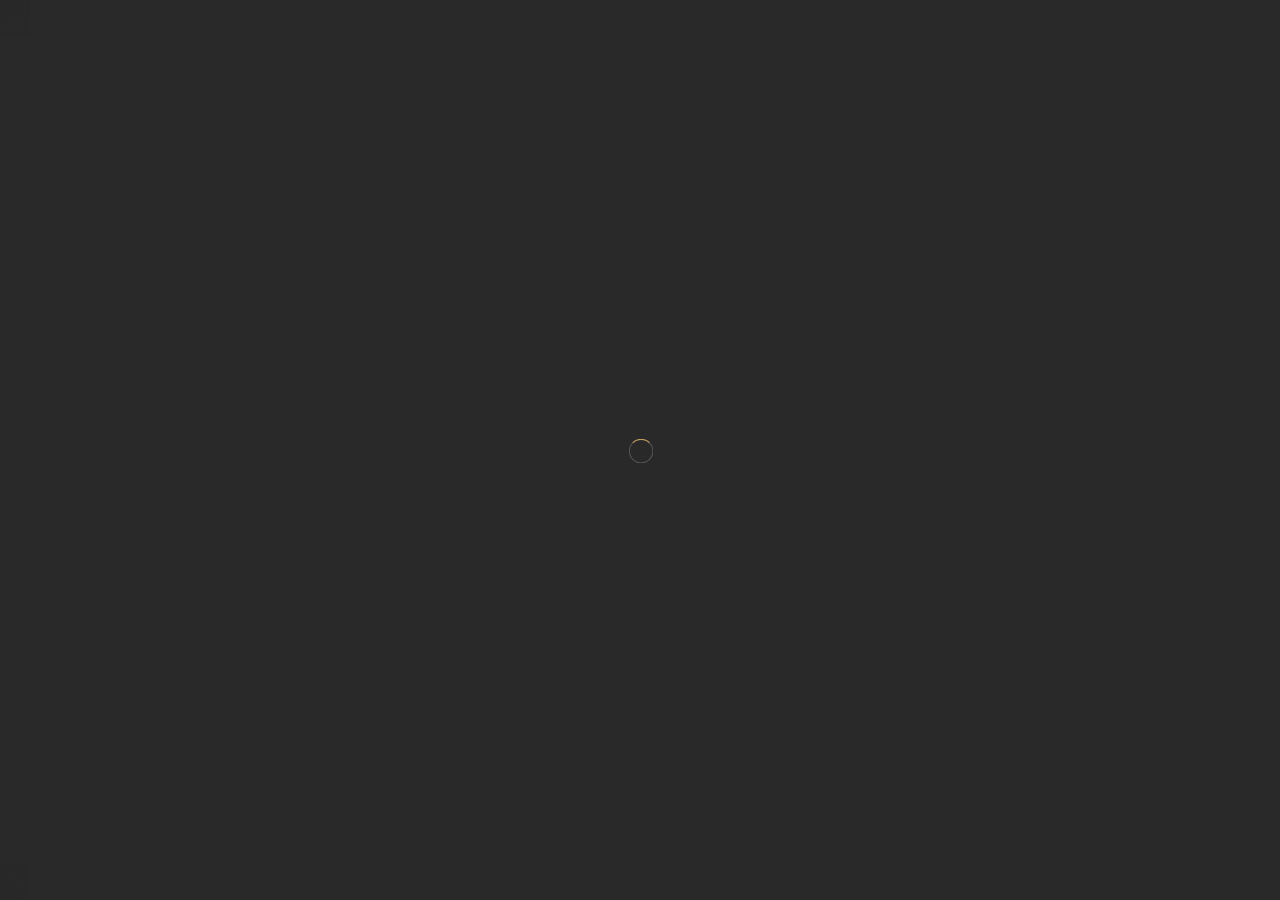
==== coming-soon.html @ 527a7233 "Add files via upload" ====
<!DOCTYPE HTML>
<html lang="en">
    <head>
        <!--=============== basic  ===============-->
        <meta charset="UTF-8">
        <title>Restabook -   Responsive Restaurant / Cafe / Pub Template</title>
        <meta name="viewport" content="width=device-width, initial-scale=1.0, minimum-scale=1.0, maximum-scale=1.0, user-scalable=no">
        <meta name="robots" content="index, follow"/>
        <meta name="keywords" content=""/>
        <meta name="description" content=""/>
        <!--=============== css  ===============-->	
        <link type="text/css" rel="stylesheet" href="css/reset.css">
        <link type="text/css" rel="stylesheet" href="css/plugins.css">
        <link type="text/css" rel="stylesheet" href="css/style.css">
        <link type="text/css" rel="stylesheet" href="css/cs-style.css">
        <link type="text/css" rel="stylesheet" href="css/color.css">
        <!--=============== favicons ===============-->
        <link rel="shortcut icon" href="images/favicon.ico">
    </head>
    <body>
        <!-- lodaer  -->
        <div class="loader-wrap">
            <div class="loader-item">
                <div class="cd-loader-layer" data-frame="25">
                    <div class="loader-layer"></div>
                </div>
                <span class="loader"></span>
            </div>
        </div>
        <!-- loader end  -->
        <!-- main start  -->
        <div id="main">
            <!-- cs-content-container -->
            <div class="cs-content-container">
                <a href="index.html" class="cs-logo"><img src="images/logo2.png" alt=""></a>
                <div class="cs-content-wrapper">
                    <h3>Under Construction</h3>
                    <h2>Our Website is Coming Soon</h2>
                    <div class="cs-subcribe-form subcribe-form fl-wrap">
                        <p>Sign up now to our newsletter and you will be one of the first know
                            when our   new website as ready
                        </p>
                        <form id="subscribe" class="fl-wrap">
                            <input class="enteremail" name="email" id="subscribe-email" placeholder="Your Email" spellcheck="false" type="text">
                            <button type="submit" id="subscribe-button" class="subscribe-button color-bg">Send </button>
                            <label for="subscribe-email" class="subscribe-message"></label>
                        </form>
                    </div>
                    <div class="clearfix"></div>
                    <div class="bold-separator"><span></span></div>
                    <div class="clearfix"></div>
                    <div class="cs-social">
                        <ul>
                            <li><a href="#" target="_blank"><i class="fab fa-facebook-f"></i></a></li>
                            <li><a href="#" target="_blank"><i class="fab fa-twitter"></i></a></li>
                            <li><a href="#" target="_blank"><i class="fab fa-instagram"></i></a></li>
                            <li><a href="#" target="_blank"><i class="fab fa-vk"></i></a></li>
                        </ul>
                    </div>
                </div>
                <div class="illustration_bg">
                    <div class="bg"  data-bg="images/bg/dec/cs-bg.png"></div>
                </div>
            </div>
            <!-- cs-content-container end-->
            <!-- cs-media -->
            <div class="cs-media">
                <!--hero_promo-wrap-->
                <div class="hero_promo-wrap">
                    <div class="hero_promo-button">
                        <a href="https://vimeo.com/10322316" class="image-popup"><i class="fas fa-play"></i></a>
                    </div>
                    <div class="hero_promo-title">
                        <h4>View Promo Video</h4>
                    </div>
                </div>
                <!--hero_promo-wrap end-->                
                <div class="cs-reserv_btn btn hero_btn show-rb">Table Reservation <i class="fal fa-long-arrow-right"></i></div>
                <!-- cs-media-container -->
                <div class="cs-media-container counter-widget fl-wrap" data-countDate="09/12/2023">
                    <!-- countdown -->
                    <div class="timer">
                        <div class="timer__block">
                            <span id="days">00</span>
                            <p>Days</p>
                        </div>
                        <div class="timer__block">
                            <span id="hours">00</span>
                            <p>Hours </p>
                        </div>
                        <div class="timer__block">
                            <span id="minutes">00</span>
                            <p>Minutes </p>
                        </div>
                        <div class="timer__block no-dec">
                            <span id="seconds">00</span>
                            <p>Seconds</p>
                        </div>
                    </div>
                    <!-- countdown end -->                    
                </div>
                <!--cs-media-container end -->
                <!-- cs-contacts --> 
                <div class="cs-contacts">
                    <ul>
                        <li><span>Call :</span><a href="#">+83463556677</a></li>
                        <li><span>Write  :</span><a href="#">polina.com496@gmail.com</a></li>
                        <li><span>Find us : </span><a href="#">RUSSIA</a></li>
                    </ul>
                </div>
                <!-- cs-contacts end --> 
                <!--multi-slideshow-wrap_1 -->
                <div class="multi-slideshow-wrap_fs">
                    <div class="full-height fl-wrap">
                        <!--ms-container-->
                        <div class="multi-slideshow_fs ms-container fl-wrap full-height">
                            <div class="swiper-container">
                                <div class="swiper-wrapper">
                                    <!--ms_item-->
                                    <div class="swiper-slide">
                                        <div class="ms-item_fs fl-wrap">
                                            <div class="bg" data-bg="images/bg/10.jpg"></div>
                                            <div class="overlay"></div>
                                        </div>
                                    </div>
                                    <!--ms_item end-->
                                    <!--ms_item-->
                                    <div class="swiper-slide ">
                                        <div class="ms-item_fs fl-wrap">
                                            <div class="bg" data-bg="images/bg/11.jpg"></div>
                                            <div class="overlay"></div>
                                        </div>
                                    </div>
                                    <!--ms_item end-->
                                    <!--ms_item-->
                                    <div class="swiper-slide">
                                        <div class="ms-item_fs fl-wrap">
                                            <div class="bg" data-bg="images/bg/17.jpg"></div>
                                            <div class="overlay"></div>
                                        </div>
                                    </div>
                                    <!--ms_item end-->                                                 
                                </div>
                            </div>
                        </div>
                        <!--ms-container end-->
                    </div>
                    <div class="hiddec-anim"></div>
                </div>
                <!--multi-slideshow-wrap_1 end-->                
            </div>
            <!-- cs-media end-->
            <!-- reservation-modal-wrap-->          
            <div class="reservation-modal-wrap">
                <div class="reserv-overlay crm">
                    <div class="cd-reserv-overlay-layer" data-frame="25">
                        <div class="reserv-overlay-layer"></div>
                    </div>
                </div>
                <div class="reservation-modal-container bot-element">
                    <div class="reservation-modal-item fl-wrap">
                        <div class="close-reservation-modal crm"><i class="fal fa-times"></i></div>
                        <div class="reservation-bg"></div>
                        <div class="section-title">
                            <h4>Don't forget to book a table</h4>
                            <h2>Table Reservations</h2>
                            <div class="dots-separator fl-wrap"><span></span></div>
                        </div>
                        <div class="reservation-wrap">
                            <div id="reserv-message"></div>
                            <form  class="custom-form" action="php/reservation.php" name="reservationform" id="reservationform">
                                <fieldset>
                                    <div class="row">
                                        <div class="col-sm-6">
                                            <input type="text" name="name" id="name" placeholder="Your Name *" value=""/>
                                        </div>
                                        <div class="col-sm-6">
                                            <input type="text"  name="email" id="email" placeholder="Email Address *" value=""/>
                                        </div>
                                        <div class="col-sm-6">
                                            <input type="text"  name="phone" id="phone" placeholder="Phone *" value=""/>
                                        </div>
                                        <div class="col-sm-6">
                                            <div class="fl-wrap">
                                                <select name="numperson" id="persons" data-placeholder="Persons" class="chosen-select no-search-select">
                                                    <option data-display="Persons">Any</option>
                                                    <option value="1">1 Person</option>
                                                    <option value="2">2 People</option>
                                                    <option value="3">3 People</option>
                                                    <option value="4">4 People</option>
                                                    <option value="5">5 People</option>
                                                    <option value="Banquet">Banquet</option>
                                                </select>
                                            </div>
                                        </div>
                                        <div class="clearfix"></div>
                                        <div class="col-sm-6">
                                            <div class="date-container2 fl-wrap">
                                                <input type="text" placeholder="Date" id="res_date"     name="resdate"   value=""/>
                                            </div>
                                        </div>
                                        <div class="col-sm-6">
                                            <div class="fl-wrap">
                                                <select name="restime" id="resrv-time" data-placeholder="Time" class="chosen-select no-search-select">
                                                    <option data-display="Time">Any</option>
                                                    <option value="10:00am">10:00 am</option>
                                                    <option value="11:00am">11:00 am</option>
                                                    <option value="12:00pm">12:00 pm</option>
                                                    <option value="1:00pm">1:00 pm</option>
                                                    <option value="2:00pm">2:00 pm</option>
                                                    <option value="3:00pm">3:00 pm</option>
                                                    <option value="4:00pm">4:00 pm</option>
                                                    <option value="5:00pm">5:00 pm</option>
                                                    <option value="6:00pm">6:00 pm</option>
                                                    <option value="7:00pm">7:00 pm</option>
                                                    <option value="8:00pm">8:00 pm</option>
                                                    <option value="9:00pm">9:00 pm</option>
                                                    <option value="10:00pm">10:00 pm</option>
                                                </select>
                                            </div>
                                        </div>
                                    </div>
                                    <textarea name="comments"  id="comments" cols="30" rows="3" placeholder="Your Message:"></textarea>
                                    <div class="clearfix"></div>
                                    <button class="btn color-bg" id="reservation-submit">Reserve Table  <i class="fal fa-long-arrow-right"></i></button>
                                </fieldset>
                            </form>
                        </div>
                        <!-- reservation-wrap end-->
                    </div>
                </div>
            </div>
            <!-- reservation-modal-wrap end-->   
            <!-- cursor-->
            <div class="element">
                <div class="element-item"></div>
            </div>
            <!-- cursor end-->                                                    
        </div>
        <!-- Main end -->
        <!--=============== scripts  ===============-->
        <script src="js/jquery.min.js"></script>
        <script src="js/plugins.js"></script>
        <script src="js/scripts.js"></script>
        <script src="js/cs-scripts.js"></script>
    </body>
</html>
---- css/style.css ----
@charset "utf-8";

/*======================================
 [ -Main Stylesheet-
  Theme: Restabook
  Version: 1.0
  Last change: 31/05/2020 ]
++ Fonts ++
++ loader ++
++ Typography ++
++ General ++
++ share ++
++ navigation ++
++ footer ++
++ button ++
++ hero ++
++ section ++
++ about ++
++ menu ++
++ team ++
++ testimonilas ++
++ forms ++
++ blog ++
++ responsive ++
/*-------------Fonts---------------------------------------*/
@import url('https://fonts.googleapis.com/css2?family=Playfair+Display:wght@400;500;700&family=Poppins:wght@200;300;400;500;600;700;800&display=swap');
/*-------------General Style---------------------------------------*/
html {
	overflow-x: hidden !important;
	height: 100%;
	overflow-y: auto;
 
}
body {
	margin: 0;
	padding: 0;
	font-weight: 400;
	font-size: 13px;
	height: 100%;
	text-align: center;
	background: #292929;
	color: #000;
	overflow-y: auto;
	font-family: 'Poppins', sans-serif;
 
}
@-o-viewport {
	width: device-width;
}
@-ms-viewport {
	width: device-width;
}
@viewport {
	width: device-width;
}
/* ---------Page preload--------------------------------------*/
.loader-wrap {
	position: fixed;
	top:0;
	bottom:0;
	left:0;
	right:0;
	overflow:hidden;
	z-index:100;
}
.loader {
	position: absolute;
	top:50%;
	left:50%;
	width:40px;
	height:40px;
	margin:-20px 0 0 -20px;
	z-index:20;
    transform: scale(1.0);
}
.loader:before{
	content:'';
	position:absolute;
	top:50%;
	left:50%;
	width:40px;
	height:40px;
	margin:-20px 0 0 -20px;
	border: 2px solid rgba(255, 255, 255, 0.2);
	border-top: 2px  solid;
	border-radius: 50%;
	animation: spin2 0.5s infinite linear;
	border-radius:100%;
	z-index:1;
}
@keyframes spin2 {
	from {
		transform: rotate(0deg);
	}
	to {
		transform: rotate(359deg);
	}
}
.cd-tabs-layer  , .cd-reserv-overlay-layer {
	position: absolute;
	top: 0;
	left: 0;
	z-index: 2;
	height: 100%;
	width: 100%;
	opacity: 0;
	visibility: hidden;
	overflow: hidden;
}
.cd-loader-layer {
	position: absolute;
	top: 0;
	left: 0;
	z-index: 2;
	height: 100%;
	width: 100%;
	opacity: 1;
	visibility: visible;
	overflow: hidden;
}
.cd-loader-layer .loader-layer , .cd-tabs-layer .tabs-layer , .cd-reserv-overlay-layer .reserv-overlay-layer {
	position: absolute;
	left: 50%;
	top: 50%;
	transform: translateY(-50%) translateX(-98%);
	height: 100%;
	width: 2500%;
	background: url(../images/ink2.png) no-repeat 0 0;
	background-size: 100% 100%;
}
.cd-tabs-layer.visible, .cd-loader-layer.visible , .cd-reserv-overlay-layer.visible {
	opacity: 1;
	visibility: visible;
}
.cd-tabs-layer.opening .tabs-layer , .cd-loader-layer.opening .loader-layer , .cd-reserv-overlay-layer.opening .reserv-overlay-layer  {
	animation: cd-sequence 0.8s steps(24);
	animation-fill-mode: forwards;
}
.cd-tabs-layer.closing .tabs-layer   , .cd-reserv-overlay-layer.closing .reserv-overlay-layer {
	animation: cd-sequence-reverse 0.8s steps(24);
	animation-fill-mode: forwards;
}
.cd-loader-layer.closing .loader-layer{
	animation: cd-sequence-reverse 0.8s steps(24);
	animation-fill-mode: forwards;
} 
@keyframes cd-sequence {
  0% {
    transform: translateY(-50%) translateX(-2%);
  }
  100% {
    transform: translateY(-50%) translateX(-98%);
  }
}
@keyframes cd-sequence-reverse {
  0% {
    transform: translateY(-50%) translateX(-98%);
  }
  100% {
    transform: translateY(-50%) translateX(-2%);
  }
}
/*--------------Typography--------------------------------------*/
p {
	font-size: 13px;
	line-height: 24px;
	padding-bottom: 10px;
	font-weight: 400;
	color: #5e646a;
}
blockquote {
	float: left;
	padding: 10px 20px;
	margin: 0 0 20px;
	font-size: 17.5px;
	border-left: 15px solid #eee;
	position: relative;
}
blockquote:before {
	font-family: Font Awesome\ 5 Pro;
	content: "\f10e";
	position: absolute;
	color: #ccc;
	bottom: 3px;
	font-size: 43px;
	right: 6px;
	opacity: 0.4
}
blockquote p {
	font-family: Georgia, "Times New Roman", Times, serif;
	font-style: italic;
	color: #666;
}
.bold-title {
	margin: 15px 0;
	font-size: 24px;
	text-align: left;
	font-weight: 600;
}
/*--------------General--------------------------------------*/
#main {
	height: 100%;
	width: 100%;
	position: absolute;
	top: 0;
	left: 0;
	z-index: 2;
	opacity:0;
}
.fl-wrap {
	float: left;
	width: 100%;
	position: relative;
}
.content {
	float: left;
	width: 100%;
	position: relative;
	z-index: 5;
}
.container {
	max-width: 1224px;
	width: 92%;
	margin: 0 auto;
	position: relative;
	z-index: 5;
}
#wrapper {
	position: absolute;
	top: 0;
	left: 0;
	right: 0;
	bottom: 0;
	z-index: 3;
}
.full-height {
	height:100%;
} 
.respimg {
	width: 100%;
	height: auto;
}
.bg {
	position: absolute;
	top: 0;
	left: 0;
	width: 100%;
	height: 100%;
	z-index: 1;
	background-size: cover;
	background-attachment: scroll;
	background-position: center;
	background-repeat: repeat;
	background-origin: content-box;
}
.par-elem {
	height:130%;
	top:-15%;
}
.overlay {
	position: absolute;
	top: 0;
	left: 0;
	width: 100%;
	height: 100%;
	background: #000;
	opacity: 0.4;
	z-index: 3;
}
.op7 {
	opacity:0.7;
}
/* ------header------------------------------------------------------------ */
.main-header {
	position:fixed;
	top:0;
	left:0;
	right:0;
	z-index:100;
	-webkit-transform: translate3d(0,0,0); 
}
.logo-holder {
	float:left;
	height:25px;
	position:relative;
	top:23px;
	left:25px;
}
.logo-holder img {
	width:auto;
	height:25px;
}
.header-inner {
	top:50px;
	transition: all .2s ease-in-out;
	z-index:2;
}
.header-top {
	position:absolute;
	top:14px;
	left:0;
	right:0;
	z-index:1;
}
.header-top_contacts {
	float:right;
}
.header-top_contacts a {
	float: left;
	color:#fff;
	font-family: 'Playfair Display', cursive;
	margin-left:20px;
	font-weight:600;
	transition: all .2s ease-in-out;
}
.header-top_contacts a:hover  span{
	color:#fff;
}
.header-top_contacts a span {
	padding-right:10px;
}
.header-container {
	background:#fff;
	height:70px;
	border:1px solid #eee;
	border-top:none;
}
.lang-wrap {
	float:left;
	color:#fff;
}
.lang-wrap a  , .lang-wrap span{
	font-family: 'Playfair Display', cursive;
	color:#fff;
	font-weight:600;
	margin-right:10px;
	font-size:13px;
}
.main-header.scroll-sticky .header-inner {
	top:0;
}
.show-cart , .show-share-btn  {
	float:right;
	font-size:22px;
	color:#666;
	cursor:pointer;
	position:relative;
	width:70px;
	height:70px;
	line-height:70px;
	margin-left:24px;
	border-left:1px solid #eee;
	text-align:center;
	box-sizing:border-box;
}
.show-share-btn {
	margin-left:0;
	font-size:18px;
} 
.header-tooltip {
	position:absolute;
	top:100%;
	right:0;
	width:140px;
	height:50px;
	line-height:50px;
	background:#fff;
	font-weight:600;
	transition: all .3s ease-in-out;
	font-family: 'Playfair Display', cursive;
	font-size:12px;
	opacity:0;
	visibility:hidden;
	border:1px solid #eee;
	border-top:none;
}
.htact:hover .header-tooltip {
	opacity:1;
	visibility:visible;
}
.show-cart_count {
	position:absolute;
	bottom:16px;
	width:16px;
	height:16px;
	line-height:16px;
	border-radius:100%;
	color:#fff;
	right:16px;
	z-index:10;
	font-size:10px;
}
.show-cart i , .show-cart_count  , .header-cart_wrap{
	transition: all .3s ease-in-out;
}
.show-cart:before {
    content: "";
    display: block;
    width: 1px;
    height: 16.8px;
    position: absolute;
    top: 50%;
    left: -20px;
	background:rgba(255,255,255,0.51);
    margin-top: -8.4px;
    transform: rotate(45deg);
} 
.show-reserv_button {
	float:right;
	position:relative;
	color: #666;
    font-size: 10px;
    font-weight: 700;
    text-transform: uppercase;
    letter-spacing: 2px;
	padding:0 20px;
	height:70px;
	line-height:70px;
	border-left:1px solid #eee;
	cursor:pointer;
	transition: all .2s ease-in-out;
}
.show-reserv_button span , .show-reserv_button i {
	position:relative;
	z-index:2;
}
.show-reserv_button i {
	display:none;
}
.show-reserv_button:before {
	content:'';
	position:absolute;
	bottom:0;
	left:0;
	right:-1px;
	z-index:1;
	height:0;
	transition: all .2s ease-in-out;
}
.show-reserv_button:hover:before {
	height:100%;
}
.show-reserv_button:hover {
	background:#fff;
	color:#fff;
}
.sc_btn.scwllink i:before  , .showshare.vis-shar i:before{
	font-family: Font Awesome\ 5 Pro;
	content: "\f00d";
}
.sc_btn.scwllink .show-cart_count{
	transform: scale(0);
} 
.header-cart_wrap {
	position:absolute;
	top:70px;
	right:-20px;
	padding:25px 20px 15px;
	width: 400px;
	background:#fff;
	opacity: 0;
    visibility: visible;
    display: none;
	border:1px solid #eee;
	border-top:none;
}
.vis-cart {
	opacity:1;
	visibility:visible;
	right:-1px;
}
.header-cart_title {
	font-family: 'Playfair Display', cursive;
	font-size:19px;
	font-weight:600;
	color:#292929;
	padding: 0 0 20px 0;
	text-align:left;
	margin-bottom:10px;
	border-bottom:1px solid #eee;
}
.header-cart_wrap_container {
	max-height:220px;
	float:left;
	width:100%;
	overflow:auto;
	padding-right:10px;
}
.header-cart_wrap_total {
	padding:18px 0;
	text-align:left;
	border-bottom:1px solid #eee;
	margin-top:10px;
}
.header-cart_wrap_total:before {
	content:'';
	position:absolute;
	top:0;
	left:0;
	right:0;
	height:1px;
	border-top:1px solid #eee;
	box-sizing:border-box;
}
.header-cart_wrap_total_item {
	color:#292929;
	font-size:16px;
    font-weight: 600;
	font-family: 'Playfair Display', cursive;
}
.header-cart_wrap_total_item span , .header-cart_title span {
	float: right; 
	font-family: 'Poppins', sans-serif;
}
.header-cart_title span {
	font-size:12px;
	font-weight:600;
	position:relative;
	top:6px;
	color:#555;
} 
.box-widget-content .widget-posts ol {
	counter-reset: my-awesome-counter;
	padding:0 10px 0 20px;
} 
.box-widget-content .widget-posts li {
	position:relative;
	counter-increment: my-awesome-counter;
	border-bottom:1px  dotted #ccc;
	padding: 10px 0;
}
.box-widget-content .widget-posts li:before {
	content: counter(my-awesome-counter);
	font-size: 12px;
	font-weight: 600;
	position: absolute;
	font-family: 'Playfair Display', cursive;
	left: -20px;
	top: 30px;
}
.box-widget-content .widget-posts li:last-child {
	margin-bottom:0;
	border-bottom:none;
}
.box-widget-content .widget-posts-img , .cart-details_header  .widget-posts-img  {
	float:left;
	width:30%;
}
.box-widget-content  .widget-posts-descr  {
	float:left;
	width:70%;
	padding:0 30px 0 20px;
	text-align:left;
	position:relative;
}
.box-widget-content  .widget-posts-descr a   {
	color:#111;
	font-weight:500;
	font-size:13px;
}
.widget-posts-descr_calc {
	width:100%;
	font-weight:400;
	color:#666;
	padding-top:6px;
	font-size:12px;
}
.widget-posts-descr_calc  span{
	padding:0 4px;
}
.clear-cart_button {
	cursor:pointer;
	border-radius:100%;
	text-align:center;
	position:absolute;
	right:6px;
	top:50%;
	margin-top:-10px;
}
.header-cart_wrap_footer {
	padding-top:15px;
}
.header-cart_wrap_footer:before {
    content: "";
    display: block;
    width: 1px;
    height: 16.8px;
    position: absolute;
    top: 34px;
    left:50%;
    background: #ccc;
    margin-top: -8.4px;
    -webkit-transform: rotate(45deg);
    transform: rotate(45deg);
}
.header-cart_wrap_footer a{
	width:45%;
	float:left;
	padding:12px 0;
	color:#fff;
	background:#292929;
  	font-family: 'Playfair Display', cursive;
	font-size:12px;
	font-weight:600;
}
.header-cart_wrap_footer a:last-child {
	float:right;
}
/*------ share------------------------------------------------*/
.share-wrapper {
	position:absolute;
	left:-1px;
	right:-1px;
	top:100%;
	margin-top:1px;
	background:#fff;
	padding:0 20px;
	background:#f9f9f9;
	overflow:hidden;
	height:0;
	line-height:110px;
}
.share-wrapper:before {
	content:'';
	position:absolute;
	top:1px;
	left:1px;
	bottom:1px;
	right:1px;
	border:1px solid #eee;
	z-index:1;
	border-top:none;
}
.share-container {
	z-index:2;
}
.share-container  a{
	display:inline-block;
	position:relative;
	opacity:0;
	top:-20px;
	margin:0 20px;
	font-size:14px;
	font-weight:600;
 	font-family: 'Playfair Display', cursive;
}
.share-container  a:hover {
	text-decoration:underline;
} 
.share-icon-digg:before {
    content: "igg";
}
.share-icon-email:before  {
    content: "email";
}
.share-icon-flickr:before  {
    content: "Flickr";
}
.share-icon-foursquare:before  {
    content: "foursquare";
}
.share-icon-rss:before {
    content: "rss";
}
.share-icon-facebook:before  {
    content: "Facebook";
}
.share-icon-twitter:before {
    content: "Twitter";
}
.share-icon-tumblr:before {
   content: "Tumblr";
}
.share-icon-linkedin:before {
   content: "Linkedin";
}
.share-icon-instagram:before {
    content: "Instagram";
}
.share-icon-pinterest:before {
    content: "Pinterest";
}
/*------ navigation  ------------------------------------------------*/
.nav-holder {
	float:right;
	position:relative;
	opacity:1;
	top:17px;
 
	visibility:visible;
	z-index:20;
}
.nav-holder nav {
	position:relative;
	float: right;
}
.nav-holder nav li{
	float:left;
	position:relative;
	margin-right:6px;
	height:50px;
}
.nav-holder nav li ul {
	margin: 30px 0 0 0;
	opacity: 0;
	visibility: hidden;
	position: absolute;
	min-width:150px;
	top: 52px;
	left: 0;
	z-index: 1;
	padding:10px 0;
	background:#fff;
	border:1px solid #eee;
	transition: all .2s ease-in-out;
}
.nav-holder nav li:hover > ul {
	opacity: 1;
	visibility: visible;
	margin: 0;
}
.nav-holder nav li ul li ul {
	top: -10px  ;
	left: 100%;
	margin-left:25px;
	margin-top:0;
	max-width:150px;
}
.nav-holder nav li ul li:hover  > ul  {
	opacity: 1;
	visibility: visible;
	margin-right:0px;
}
.nav-holder nav li ul li {
	width:100%;
	float:left;
	height:auto;
	position:relative;
}
.nav-holder nav li a {
	float: left;
	padding: 5px 11px;
    color: #222;
    font-size: 12px;
    font-weight: 600;
    text-transform: uppercase;
    line-height: 25px;
    transition: all 100ms linear;
	position:relative;
}
.nav-holder nav li a i {
	padding-left:6px;
    transition: all 200ms linear;
}
.nav-holder nav li a:hover i {
    transform: rotateX(180deg);
}
.nav-holder nav li ul a {
	float:left;
	width:100%;
	text-align:left;
	padding:5px 15px;
	font-size: 12px;
}
.dark-header .nav-holder nav li ul a{
	color:#000;
}
nav li ul a:before , nav li ul a:after {
	display:none;
}
/*------ footer - ------------------------------------------------*/
footer.fixed-footer {
	left:0;
	bottom:0;
	z-index:2;
	position:fixed;
	padding:70px 20px 0;
}
footer.fixed-footer:before {
	content:'';
	position:absolute;
	right:0;
	width:100%;
	height:80px;
	background:#222;
	bottom:0;
}
.height-emulator {
	z-index:1;
}
.footer-top {
	margin:30px 0;
	padding-bottom:30px;
	border-bottom:1px  dotted rgba(255,255,255,0.2);
}
.footer-logo {
	float:left;
	position:relative;
	top:4px;
}
.footer-logo img {
	height:25px;
	width:auto;
}
.footer-top .lang-wrap {
	margin-left:50px;
	position:relative;
	top:10px;
}
.footer-social {
	float:right;
}
.footer-social li , .footer-social ul {
	float:left;
}
.footer-social li a {
	width:36px;
	height:36px;
	line-height:36px;
	float:left;
	border:1px solid rgba(255,255,255,0.1);
	border-left:none;
	background:rgba(255,255,255,0.05);
    transition: all 200ms linear;
}
.footer-social li:first-child a {
	border-left:1px solid rgba(255,255,255,0.1);
}
.footer-social li a:hover {
	background:#fff;
}
.footer-social-title {
	float:left;
 	font-family: 'Playfair Display', cursive;
	color:#fff;
	position:relative;
	margin-right:20px;
	top:10px;
}
.footer-widget-wrap {
	padding:30px 0 70px;
}
.footer-widget-title {
	text-align:left;
 	font-family: 'Playfair Display', cursive;
	font-size:19px;
	padding-bottom:26px;
}
.subcribe-form input.enteremail{
	border: 1px solid rgba(255, 255, 255, 0.1);
	background: rgba(255, 255, 255, 0.05);
	padding: 0 20px;
	height:50px;
	line-height:50px;
	box-sizing:border-box;
	position: relative;
	z-index: 1;
	color: #fff;
	width:70%;
	outline:none;
	float:left;
	box-sizing:border-box;
 	font-family: 'Poppins', sans-serif;
} 
.subcribe-form .subscribe-button {
	float:right;
  	font-family: 'Playfair Display', cursive;
	width: 28%;
	z-index: 2;
	height:50px;
	line-height:50px;
	color: #fff;
	outline:none;
	border: none;
	cursor: pointer;
}
.subcribe-form .subscribe-button:hover {
	background:#fff;
} 
.subscribe-message {
	position:absolute;
	bottom:-30px;
	left:0;
	width:100%;
	text-align:left;
	color:#fff;
	font-size:11px;
	font-weight:400;
}
.footer-widget-content p {
	text-align:left;
	margin-bottom:15px;
	color: rgba(255,255,255,0.7);
	font-size:12px;
}
.footer-widget-content-link {
	float:left;
 	font-family: 'Playfair Display', cursive;
	font-size:14px;
	margin-top:6px;
	position:relative;
	border-bottom:1px dotted  rgba(255,255,255,0.3);
	padding-bottom:4px;
    transition: all 200ms linear;
}
.footer-widget-content-link:hover {
	color:#fff;
}
.footer-contacts {
	margin-bottom:16px;
	padding-top:4px;
} 
.footer-contacts li{
	float:left;
	width:100%;
	text-align:left;
	margin-bottom:10px;
	color:#fff;
}
.footer-contacts li:last-child {
	margin-bottom:0;
}
.footer-contacts li span {
	margin-right:20px;
	width:80px;
	float:left;
}
.footer-contacts li a  , .footer-contacts li span{
	color:#fff;
    transition: all 200ms linear;
}
.copyright {
	float:left;
	position:relative;
 	font-family: 'Playfair Display', cursive;
	color:#fff;
 	top:30px;
	font-size:13px;
}
.footer-bottom {
	height:80px;
	background:#222;
}
.to-top  {
	float:right;
	cursor:pointer;
	overflow:hidden;
	position:relative;
	top:30px;
}
.to-top span {
	position:relative;
	display:inline-table;
	font-size:14px;
	top:0;
  	font-family: 'Playfair Display', cursive;
    transition: all 200ms linear;
}
.to-top i {
	position:absolute;
	top:0;
	left:0;
	width:100%;
	height:100%;
	font-size:18px;
	line-height:18px;
	top:-100%;
	opacity:0;
    transition: all 400ms linear;
}
.to-top:hover span  {
	opacity:0;
}
.to-top:hover i  {
	opacity:1;
	top:0;
}
.gray-bg {
	background:#f6f6f6;
}
/*------Button ------------------------------------------------*/
.btn {
	padding:14px 20px 14px 35px;
	display:inline-block;
	position:relative;
   	font-family: 'Playfair Display', cursive;
	color:#fff;
	margin-top:15px;
	background:#292929;
	font-weight:500;
    transition: all 200ms linear;
}
.btn:hover , .btn.border-btn:hover {
	color:#fff;
}
.btn i {
    margin-left: 30px;
    transition: all 400ms linear;
	position:relative;
}
.btn:hover i {
	transform: rotateX(360deg);
}
.btn.border-btn {
	background:#fff;
	border:1px solid;
	color:#000;
	font-weight:700;
	background:#f9f9f9;
}
/*--------------hero--------------------------------------*/
.hero-wrap {
	z-index:20;
	overflow:hidden;
}
.hero-title-wrap {
	z-index:10;
	top:36%;
}
.hero-title {
	float:left;
	max-width:800px;
	text-align:left;
}
.hero-title h2 {
	color:#fff;
	font-weight:800;
	font-size:50px;
	line-height:70px;
}
.hero-title h4 {
	font-size:16px;
 	font-family: 'Playfair Display', cursive;
	font-style:italic;
	color:#fff;
	position:relative;
	padding-bottom:20px;
}
.hero-title h4:before {
    content: '\25CF\25CF\25CF\25CF\25CF';
	position:absolute;
	top:-40px;
	left:0;
	width:50px;
	height:1px;
    font-size: 10px;
    letter-spacing: 4px;
	color:#fff;
}
.hero_btn {
	float:left;
	padding:14px 20px;
	background:rgba(255,255,255,0.1);
	border:1px solid #fff;
	color:#fff;
	margin-top:40px;
 	font-family: 'Playfair Display', cursive;
	font-weight:600;
	font-size:13px;
    transition: all 200ms linear;
}
.hero_btn.no-align {
	float:none;
	display:inline-block;
}
.hero_btn i {
	margin-left:30px;
    transition: all 200ms linear;
}
.hero_btn:hover {
	background:#fff;
	color:#666;
	border-color:transparent
}
.hero_btn:hover i {
	transform: rotateX(360deg);
}
.hero-bottom-container {
	position:absolute;
	bottom:60px;
	left:0;
	right:0;
	z-index:20;
}
.hero_promo-wrap {
	position:absolute;
	top:50%;
	right:0;
	width:300px;
	z-index:20;
	height:50px;
	margin-top:-15px;
}
.hero_promo-title {
	float:left;
  	font-family: 'Playfair Display', cursive;
	font-style:italic;
	color:#fff;
	position:relative;
	margin-left:40px;
	top:20px;
	text-align:left;
}
.hero_promo-button a {
	float:left;
	width:50px;
	height:50px;
	line-height:50px;
    box-shadow: 0px 0px 0px 7px rgba(255,255,255,0.2);
    border-radius: 100%;
	background: rgba(255,255,255,0.5);
	color:#fff;
	z-index:20;
	font-size:10px;
	transition: all 0.2s ease-in-out;
}
.hero_promo-button a:hover {
    box-shadow: 0px 0px 0px 17px rgba(255,255,255,0.2);
}
.hero-social {
	position:absolute;
	left:50px;
	top:42%;
	width:50px;
	border-bottom:none;
	z-index:11;
	box-sizing:border-box;
}
.hero-social li a {
	float:left;
	width:50px;
	height:50px;
	line-height:50px;
	color:#fff;
	box-sizing:border-box;
	border:1px solid rgba(255,255,255,0.2);
	border-top:none;
	background: rgba(255,255,255,0.1);
}
.hero-social li:first-child a {
	border-top:1px solid rgba(255,255,255,0.2);
}
.hero-social li a:hover {
	background:#fff;
}
.hero-dec_top , .hero-dec_bottom  {
	position:absolute;
	left:70px;
	width:80px;
	height:80px;
	border-left:1px dotted rgba(255,255,255,0.4);
	z-index:10;
}
.hero-dec_top_right , .hero-dec_bottom_right  {
	position:absolute;
	right:70px;
	width:80px;
	height:80px;
	border-right:1px dotted rgba(255,255,255,0.4);
	z-index:10;
}
.hero-dec_top , .hero-dec_top_right {
	top:50px;
	border-top:1px dotted  rgba(255,255,255,0.4);
}
.hero-dec_bottom , .hero-dec_bottom_right{
	bottom:50px;
	border-bottom:1px dotted rgba(255,255,255,0.4);
}
.sd_btn {
	float:right;
	color:#fff;
	font-size:18px;
	position:relative;
	top:2px;
}
.scroll-down-wrap {
	float: left;
	position: relative;
	top:0;
	z-index:100
}
.scroll-down-wrap span {
	float: left;
	margin-left: 20px;
	position: relative;
	top: 8px;
	font-weight: 600;
	font-size: 11px;
	color: #000;
	z-index:10;
}
.scroll-down-wrap  span  {
	color:#fff;
}
.scroll-down-wrap  span:before  {
	background:#fff;
}
.mousey {
	float: left;
	width: 20px;
	height: 30px;
	border-radius: 6px;
	padding: 0 6px;
	border: 2px solid #fff;
	box-sizing: border-box;
	position:relative;
	z-index:10;
}
.scroller {
	position: relative;
	left: 50%;
	top: 6px;
	margin-left: -2px;
	width: 4px;
	height: 4px;
	background:rgba(255,255,255, 0.4);
	border-radius: 4px;
	animation-name: scroll;
	animation-duration: 2.2s;
	animation-timing-function: cubic-bezier(.15, .41, .69, .94);
	animation-iteration-count: infinite;
}
@keyframes scroll {
	0% {
		opacity: 0;
	}
	10% {
		transform: translateY(0);
		opacity: 1;
	}
	100% {
		transform: translateY(10px);
		opacity: 0;
	}
}
.brush-dec , .brush-dec2 {
	position:absolute;
	left:0;
	z-index:20;
	height:40px;
	width:100%;
	z-index:20;
	background-size: cover;
	background-attachment: scroll;
	background-position: center;
	background-repeat: repeat;
	background-origin: content-box;
}
.brush-dec {
	bottom:0;
	background:url(../images/bg/brush-dec.png);
}
.brush-dec2 {
	top:-2px;
	height:50px;
	background:url(../images/bg/brush-dec_2.png);
}
.brush-dec2.brush-dec_bottom {
	top:100%;
	margin-top:-2px;
}
.multi-slideshow-wrap_fs {
	position:absolute;
	top:0;
	right:0;
	width:100%;
	height:100%;
	z-index:1;
	overflow:hidden;
} 
.ms-item_fs .overlay {
	opacity:0.6
}
.hero-slider_btn {
	position: absolute;
    top: 50%;
    width: 50px;
    height: 50px;
    line-height: 50px;
    margin-top: -25px;
    border-radius: 100%;
    background: #292929;
    z-index: 50;
    cursor: pointer;
}
.hero-slider_btn:hover {
    background: rgba(0,0,0,0.7);
}
.hero-slider_btn_next {
	right:60px;
}
.hero-slider_btn_prev{
	left:60px;
}
.grid-carousel-title {
	position:absolute;
	top:45%;
	left:0;
	right:0;
	padding:0 20px;
	z-index:3;
	opacity:0.6;
	transform:scale(0.7);
	transition: all 0.3s linear;
	transition-delay: 1.0s; 
}
.grid-carousel .swiper-slide-active .grid-carousel-title  {
	opacity:1;
 	transform:scale(1.0);
}
.grid-carousel-title  h3 {
  	font-family: 'Playfair Display', cursive;
	font-size:34px;
	font-weight:800;
	color:#fff;
	position:relative;
}
.grid-carousel-title  h3:after {
    position: absolute;
    content: '\25CF\25CF\25CF';
    width: 50px;
    left: 50%;
    top: -20px;
    margin-left: -25px;
    font-size: 9px;
    letter-spacing: 4px;
}
.grid-carousel-title  h3 a{
	color:#fff;
}
.grid-carousel-title  h4 {
	font-weight:700;
	padding-top:10px;
  	font-family: 'Playfair Display', cursive;
	color:#fff;
	font-style:italic;
	padding-bottom:20px;
}
.grid-carousel .swiper-slide , .fs-slider .swiper-slide {
	overflow:hidden;
}
.grid-carousel .swiper-slide .bg {
	width:130%;
	left:-15%;
}
.grid-carousel .swiper-slide .overlay , .carousle-item-number {
	transition: all 0.3s linear;
	transition-delay: 1.0s; 
}
.grid-carousel .swiper-slide-active .overlay , .fs-slider-item  .overlay {
	opacity:0.6;
}
.carousle-item-number {
	position:absolute;
	bottom:40px;
	left:50%;
	width:50px;
	margin-left:-25px;
	z-index:19;
  	font-family: 'Playfair Display', cursive;
	font-size:20px;
	text-align:center;
	opacity:0;
	margin-bottom:-50px;
}
.grid-carousel .swiper-slide-active .carousle-item-number  {
	opacity:1;
	margin-bottom:0;
}
.fs-slider-item .grid-carousel-title {
	opacity:1;
	transform:scale(1.0);
	top:40%;
}
.fs-slider-item .grid-carousel-title h3 {
	font-size:44px;
}
.fs-slider-item .grid-carousel-title h3:after {
	content:'';
	background: rgba(255,255,255,0.6);
	height:1px;
}
.fs-slider-item .grid-carousel-title h4 {
	font-size:14px;
}
.fs-slider-item .grid-carousel-title .hero_btn {
	float:none;
	display:inline-block;
	margin-top:0;
	top:-20px;
}
/*------section ------------------------------------------------*/
section {
	position: relative;
	float: left;
	width: 100%;
	padding: 100px 0;
	background: #fff;
}
section.hidden-section {
	overflow: hidden;
}
section.parallax-section {
	padding: 120px 0;
}
.big-padding {
	padding: 140px 0;
}
section.parallax-section.hero-section {
	padding:210px 0 120px;
	z-index:21;
}
section.parallax-section.hero-section .overlay {
	opacity:0.5;
}
.no-padding {
	padding:0;
}
.small-top-padding {
	padding-top:40px;
} 
section.parallax-section .bg   {
	height: 120%;
	top: 0;
}
.menu-wrapper-title .bg{
	height: 130%;
	top:5%;
}
.section-bg {
	position:absolute;
	bottom:0;
	left:0;
	right:0;
	height:400px;
	overflow:hidden;
	opacity:0.4;
}
.section-title {
	float:left;
	width:100%;
	position:relative;
	z-index:5;
}
.section-title.text-align_left {
	text-align:left;
}
.section-title h4 {
 	font-family: 'Playfair Display', cursive;
	font-style:italic;
	font-size:18px;
	font-weight:500;
	padding-bottom:10px;
}
.section-title h2 {
	font-size:30px;
	font-weight:900;
	color: #323246;
	font-family: 'Playfair Display', cursive;
}
section.parallax-section.hero-section .section-title h2 {
	color:#fff;
	font-size:38px;
}
.dots-separator {
	margin:10px 0 30px;
}
.section-title.text-align_left .dots-separator span{
	float:left;
	position:relative;
}
 .dots-separator span {
	float:none;
	display:inline-block;
	width:60px;
}
.dots-separator span:after {
    content: '\25CF\25CF\25CF\25CF\25CF\25CF';
    color: #333;
    font-size: 7px;
    letter-spacing: 4px;
}
.bold-separator {
	max-width:400px;
	margin:0  auto 50px;
	position:relative;
}
.bold-separator span {
	width:6px;
	height:6px;
	display:inline-table;
	background:#fff;
	margin:0 auto;
	border-radius:100%;
}
.bold-separator.bold-separator_dark span{
	background:#292929;
}
.bold-separator.bold-separator_dark {
	margin:15px  auto 30px;
}
.bold-separator:before , .bold-separator:after {
	content:'';
	position:absolute;
	width:30%;
	height:1px;
	top:50%;
	opacity:0.3;
}
.bold-separator:before {
	left:0;
}
.bold-separator:after {
	right:0;
}
.text-block {
	text-align:left;
	padding-right:80px;
}
.text-block .btn  {
	margin-top:30px;
}
.section-dec {
	position:absolute;
	width:60px;
	height:60px;
}
.section-dec.sec-dec_top {
	top:-70px;
	left:-70px;
	border-top:1px dotted;
	border-left:1px dotted;
}
.section-dec.sec-dec_bottom {
	bottom:-70px;
	right:-70px;
	border-right:1px dotted;
	border-bottom:1px dotted;
}
.column-wrap-bg {
	position:absolute;
	top:0;
	width:50%;
	height:100%;
	overflow:hidden;
}
.column-wrap-bg .overlay {
	opacity:0.5;
} 
.column-wrap-bg-text {
	position:absolute;
	top:40%;
	left:0;
	right:0;
	padding:0 30px;
	z-index:10;
}
.column-wrap-bg-text h3 {
	font-size:35px;
	font-family: 'Playfair Display', cursive;
	position:relative;
	padding-bottom:20px;
}
.column-wrap-bg-text h3:after {
    position: absolute;
    content: '\25CF\25CF\25CF';
    width: 50px;
    left: 50%;
    top: -20px;
    margin-left: -25px;
    font-size: 9px;
    letter-spacing: 4px;
	color:#fff;
}
.column-wrap-bg-text h4 {
	font-size:21px;
	font-style:italic;
	letter-spacing:1px;
	padding:10px 20px;
	font-family: 'Playfair Display', cursive;
	color:#fff;
}
.column-wrap-bg-text .hero_btn{
	float:none;
	display:inline-block;
	margin-top:20px;
	background:#292929;
}
.column-wrap-bg.left-wrap {
	left:0;
}
.column-wrap-bg.right-wrap {
	right:0;
}
.column-section-wrap {
	float:right;
	width:50%;
	position:relative;
	padding:120px 50px;
}
.column-section-wrap.left-column-section{
	float:left;
}
.column-section-wrap:before  {
	content:'';
	position:absolute;
	top:50px;
	left:50px;
	right:50px;
	bottom:50px;
	border:1px dashed rgba(255,255,255,0.2);
	z-index:2;
 	box-shadow: 0px 0px 0px 50px rgba(255,255,255,0.03);
}
.column-text_inside:before {
	content:'';
	position:absolute;
	top:30px;
	left:30px;
	right:30px;
	bottom:30px;
	border:1px dashed rgba(255,255,255,0.2);
	z-index:2;
 	box-shadow: 0px 0px 0px 30px rgba(255,255,255,0.03);
} 
.column-text {
	max-width:550px;
	margin:0 auto;
	position:relative;
	z-index:3;
}
.column-text_inside {
	padding:70px 30px;
}
.column-text_inside .column-text  {
	float:left;
	width:100%;
}
.column-text .hero_btn {
	margin-top:0;
}
.hours {
	text-transform: uppercase;
	font-weight: 600;
	font-size: 30px;
	padding-bottom: 20px;
	color:#fff;
}
.work-time {
	margin-bottom:30px;
} 
.work-time:before {
    content: '';
    position: absolute;
    top: 0;
    left: 50%;
    margin-left: -5px;
    width: 10px;
	bottom:20px;
    background: url(../images/ver-separator.png) repeat-y;
}
.big-number {
	margin:20px auto 0;
	position:relative;
}
.big-number a {
	font-size:28px;
	font-weight:bold;
	letter-spacing:1px;
	padding:10px 20px;
	font-family: 'Playfair Display', cursive;
    transition: all 500ms linear;
	border:1px solid;
	color:#fff;
}
.big-number a:hover {
	color:#fff;
}
.quote-box {
	position:absolute;
	left:0;
	right:0;
	top:35%;
	padding:0 90px;
	z-index:5;
}
.quote-box p {
	color:#fff;
	font-family: 'Playfair Display', cursive;
	font-size:15px;
	line-height:29px;
}
.quote-box i {
	font-size:40px;
	margin-bottom:20px;
}
.signature {
	float:right;
	margin:50px 0 0 0;
}
.quote-box h4 {
	float:right;
	position:relative;
	top:70px;
	margin-right:40px;
	color:#fff;
	font-size:14px;
	font-weight:700;
	padding-bottom:20px;
}
.dark-bg {
	background:#292929;
}
.dark-bg .section-title h2{
	color:#fff;
}
.wave-bg {
	position:absolute;
	bottom:-5%;
	left:-10%;
	width:80px;
	height:180px;
	background:url(../images/wave.png);
}
.wave-bg.wave-bg_right {
	left:inherit;
	right:20px;
	bottom:-5%;
}
.stat-dec {
	position:absolute;
	bottom:0;
	right:0;
	opacity:0.6;
}
.dec-separator:before {
	left:0;
}
.dec-separator:after {
	right:0;
}
.big-sec-title {
	position:absolute;
	top:-23%;
	left:-5%;
	font-size:94px;
	font-weight:900;
	font-family: 'Playfair Display', cursive;
	color:#292929;
	opacity:0.1;
	z-index:-1;
}
.col_par  , .wave-bg{
	transition: all .5s ease-in-out;
}
.illustration_bg {
	position:absolute;
  	top:0;
	right:0;
	left:0;
	bottom:0;
	z-index:1;
}
.illustration_bg .bg {
	opacity:0.2;
}
/*------about------------------------------------------------*/ 
.main-iamge {
	position:relative;
	z-index:10;
	overflow:hidden;
	width:100%;
	float:left;
    box-shadow: 0 9px 16px rgba(58, 87, 135, 0.35);
}
.main-iamge img ,.images-collage-item img , .menu-item-media img {
	width:100%;
	height:auto;
}
.images-collage-item {
	overflow:hidden;
	height: auto;
	position:absolute;
	z-index:1;
}
.image-collge-wrap:before {
	content:'';
	position:absolute;
	left:50px;
	bottom:-50px;
	right:50px;
	height:150px;
	background:#f9f9f9;
	border:1px dotted;
}
.align-text-block  {
	float:left;
	padding:25px 30px;
	background:#f5f5f5;
	border:1px  solid #eee;
	margin-top:60px;
}
.align-text-block h4{
	text-align:left;
	font-family: 'Playfair Display', cursive;
	font-size:21px;
	float:left;
	font-style:italic;
	position:relative;
	top:6px;
}
.align-text-block .btn {
	float:left;
	margin-left:60px;
	margin-top:0;
}
.cards-wrap {
	margin-bottom:30px;
	z-index:2;
}
.content-inner {
	width:100%;
	color: #fff;
	position: relative;
	transform-style: preserve-3d;
	perspective: 1000px;
	backface-visibility: hidden;
	transition: .9s cubic-bezier(0.68, -0.55, 0.265, 1.55);
}
.content-inner > * {
	backface-visibility: hidden;
	transition: .9s cubic-bezier(0.68, -0.55, 0.265, 1.55);
}
.content-inner:hover .content-front {
	transform: rotateY(-180deg);
}
.content-inner:hover .content-back {
	transform: rotateY(0deg);
}
.content-inner .content-front,
.content-inner .content-back {
	position: relative;
	transform-style: preserve-3d;
	perspective: 1000px;
	backface-visibility: hidden;
	height: 100%;
	display: flex;
	justify-content: center;
	align-items: center;
}
.content-front {
	background: #292929;
	position:relative;
	cursor:pointer;
}
.content-front  .cf-inner:before {
	top:20px;
	left:20px;
	border-left:1px dotted;
	border-top:1px dotted;
}
.content-front .cf-inner:after {
	bottom:20px;
	right:20px;
	border-right:1px  dotted;
	border-bottom:1px dotted;
}
.content-front  .cf-inner:before , .content-front  .cf-inner:after {
	content:'';
	position:absolute;
	width:50px;
	height:50px;
	border-color:rgba(255,255,255, 0.4);
	z-index:10;
}
.content-inner .content-back {
	position: absolute;
	left: 0;
	top: 0;
	width: 100%;
	height: 100%;
	z-index: 0;
	transform: rotateY(180deg);
	background: #292929;
}
.content-inner .cf-inner {
	transform-style: preserve-3d;
	backface-visibility: hidden;
	width:100%;
	padding:150px 30px;
}
.content-inner .cf-inner .inner {
	align-items: stretch;
	transform-style: preserve-3d;
	perspective: 1000px;
	backface-visibility: hidden;
	transform: translateZ(95px) scale(0.81);
	text-align: center;
	position:relative;
	z-index:2;
} 
.content-back i {
	font-size:54px;
	position:relative;
}
.dec-icon {
	position:relative;
	display:inline-table;
	width:80px;
	height:80px;
}
.dec-icon:before , .dec-icon:after {
	content:'';
	position:absolute;
	width:60px;
	height:10px;
	border-radius:10px;
	background:rgba(255,255,255,0.1);
}
.dec-icon:before {
	left:-15px;
	top:12px;
}
.dec-icon:after  {
	right:-15px;
	bottom:12px;
}
.dec-icon i {
	z-index:3;
}
.content-back .dec-icon {
	top:-20px;
}
.content-inner .cf-inner .inner p {
	color:#fff;
}
.content-back:after  {
	position:absolute;
    content: '\25CF\25CF\25CF';
	width:50px;
	left:50%;
	bottom:30px;
	margin-left:-25px;
    font-size: 9px;
    letter-spacing: 4px;
}
.serv-num {
	position:absolute;
	bottom:20px;
	left:30px;
	color:#fff;
	font-family: 'Playfair Display', cursive;
	z-index:3;
	font-size:20px;
}
.content-inner .cf-inner .inner h2  {
	position:relative;
	font-size:22px;
	font-weight:800;
	padding-bottom:20px;
	font-family: 'Playfair Display', cursive;
}
.content-inner .cf-inner .inner h2:after {
	content:'';
	position:absolute;
	top:-30px;
	margin-left:-25px;
	left:50%;
	width:50px;
	height:2px;
}
.content-inner .content-front h4{
	display:inline-block;
	color:#fff;
	text-transform:uppercase;
	font-size:12px;
	letter-spacing:2px;
	margin:0 4px;
}
.content-inner .cf-inner .inner h2:before {
	content:'';
	position:absolute;
	left:50%;
	bottom:10px;
	width:20px;
	height:2px;
	margin-left:-10px;
}
.single-slider-wrap img{
	width:100%;
	height:auto;
}
/*------events------------------------------------------------*/ 
.events-carousel-wrap {
	margin-bottom:15px;
}
.event-carousel-item {
	position:relative;
	display:block;
	padding-bottom:10px;
}
.event-carousel-item:after  {
	position:absolute;
    content: '\25CF\25CF\25CF';
	width:50px;
	left:50%;
	bottom:0;
	margin-left:-25px;
    font-size: 9px;
    letter-spacing: 4px;
}
.event-carousel-item h4{
	color:#fff;
	font-size:19px;
	font-family: 'Playfair Display', cursive;
	padding-bottom:10px;
}
.event-carousel-item .event-date {
	font-weight:600;
	padding-bottom:10px;
	display:block;	
}
.event-carousel-item p {
	color: rgba(255,255,255,0.7);
	font-weight:300;
	font-size:11px;
	text-align: center ;
}
.ec-button {
	position:absolute;
	top:50%;
	margin-top:-10px;
	width:20px;
	height:20px;
	line-height:20px;
	z-index:20;
	cursor:pointer;
	font-size:18px;
}
.ec-button-next {
	right:-80px;
}
.ec-button-prev {
	left:-80px;
}
.ec-button:hover {
	color:#fff;
}
/*------Menu------------------------------------------------*/ 
.hero-menu_header:before {
	content:'';
	position:absolute;
	top:0;
	bottom:0;
	right:0;
	width:1px;
	background:rgba(255,255,255,0.3)
}
.hero-menu_header {
	padding:40px 30px 50px;
	margin-top:20px;
}
.single-menu .hero-menu_header {
	padding:40px 0 70px;
	margin-top:0;
}
.hero-menu_header li{
	width:100%;
	text-align:left;
	color:#fff;
	font-family: 'Playfair Display', cursive;
	font-size:18px;
	margin-bottom:28px;
	position:relative;
}
.single-menu .hero-menu_header   li {
	width:auto;
	display:inline-block;
	margin:0 30px;
}
.single-menu .hero-menu_header ul {
	border:1px  solid #eee;
	display:inline-table;
	padding:20px;
	background:#f9f9f9;
	position:relative;
}
.single-menu .hero-menu_header ul:before , .single-menu .hero-menu_header ul:after {
	content:'';
	position:absolute;
	top:50%;
	width:120px;
	height:1px;
	border-top:1px dotted #ccc;
}
.single-menu .hero-menu_header ul:before {
	left:-150px;
}
.single-menu .hero-menu_header ul:after {
	right:-150px;
}
.hero-menu_header li:last-child {
	margin-bottom:0;
}
.hero-menu_header li a {
	color:#fff;
	position:relative;
}
.single-menu .hero-menu_header   li a{
	color:#000;
	font-weight:400;
}
.hero-menu_header li a span {
	font-size:10px;
	position:absolute;
	left:-20px;
	top:8px;
}
.single-menu .hero-menu_header   li a span {
	font-size:12px;
}
.hero-menu_header li:before {
	font-family: Font Awesome\ 5 Pro;
	content: "\f0d9";
	position: absolute;
	color: #ccc;
	top: 5px;
	font-size: 15px;
	right: 0px;
	opacity: 0;
	font-weight:800;
}
.hero-menu_header li.current:before    {
	opacity:1;
}
.single-menu .hero-menu_header li:before {
	content: "\f0d8";
	top:35px;
	right:50%;
}
.hero-menu_content {
	margin-top:50px;
	padding-left:80px;
}
.hero-menu-item {
	margin-bottom:16px;
	position:relative;
}
.single-menu .hero-menu-item {
	width:50%;
	float:left;
	padding-right:20px;
	padding-left:90px;
	margin-bottom:20px;
}
.single-menu .hero-menu-item:nth-child(even) {
	padding-right:0;
	padding-left:100px;
}
.single-menu .hero-menu_content {
	padding:60px 30px 40px;
	margin-bottom:20px;
	margin-top:0;
	background:#f9f9f9;
	border:1px solid #eee;
}
.hero-menu-item-title h6{
	color:#fff;
	float:left;
	font-size:16px;
	font-weight:600;
	position:relative;
}
.hero-menu-item-title h6 a {
	color:#fff;
}
.single-menu .hero-menu-item h6 {
	color:#000;
	font-size:17px;
}
.hero-menu-item-title h6 span {
	position:absolute;
	left:-60px;
	top:0;
	font-family: 'Playfair Display', cursive;
}
.single-menu .hero-menu-item-title h6 span {
	left:0;
}
.hero-menu-item-price {
	float:right;
	font-size:18px;
	position:relative;
	top:-4px;
	font-family: 'Playfair Display', cursive;
}
.single-menu .hero-menu-item .hero-menu-item-price {
	font-size:22px;
} 
.hero-menu-item-details p{
	color:rgba(255,255,255,0.8);
	text-align:left;
	max-width:400px;
	font-weight:300;
}
.single-menu .hero-menu-item .hero-menu-item-details p {
	color:#000;
	font-weight:400;
}
.tab-content   {
    width: 100%;
    display: none;
	float:left;
}
.tab{
    width: 100%;
	float:left;
}
.first-tab {
	display: block;
}
.hmi-dec {
	position: absolute;
    border-bottom:1px dotted rgba(204,204,204,0.2);
	bottom: 10px;
	right:80px;
}
.single-menu .hmi-dec {
	border-color:rgba(0,0,0,0.2);
}
.pdf-link {
	float:right;
	font-family: 'Playfair Display', cursive;
	color:#fff;
	padding-bottom:10px;
	border-bottom:1px dotted;
	font-size:16px;
	margin:60px 14px 0 0;
	transition: all .2s ease-in-out;
}
.pdf-link:hover {
	border-color:rgba(255,255,255,0.4); 
}
.hero-menu-item-img {
	width:70px;
	height:70px;
	overflow:hidden;
	border-radius:50%;
	position:absolute;
	left:0;
	top:0;
}
.single-menu .hero-menu-item:nth-child(even) .hero-menu-item-img {
	left:10px;
}
.menu-wrapper.single-menu .hero-menu-item:nth-child(even) .hero-menu-item-img {
	left:0;
} 
.menu-wrapper.single-menu .hero-menu-item {
	padding-right:0;
}
.menu-wrapper.single-menu .hero-menu-item:nth-child(even){
	padding-right:30px;
	padding-left:90px;
}
.single-menu .hero-menu-item {
	min-height:80px;
}
.hero-menu-item-img img{
	width:100%;
	height:100%;
}
.hero-menu-item-img:before  {
	content:'';
	position:absolute;
	left:0;
	bottom:0;
	right:0;
	top:0;
	background:rgba(0,0,0,0.6);
	opacity:0;
	transition: all .2s ease-in-out;
	z-index:2;
}
.hero-menu-item-img:after  {
	font-family: Font Awesome\ 5 Pro;
	content: "\f002";
	position: absolute;
	left:10px;
	bottom:10px;
	right:10px;
	line-height:50px;
	top:10px;
	z-index:3;
	opacity:0;
	font-size:15px;
	transition: all .2s ease-in-out;
}
.hero-menu-item-img:hover:before  , .hero-menu-item-img:hover:after{
	opacity:1;
}
.add_cart {
	position:absolute;
	bottom:-40px;
	right:0;
	font-size:12px;
	font-weight:600;
	font-family: 'Playfair Display', cursive;
	background:#fff;
	border:1px solid #eee;
	padding:5px 10px;
	cursor:pointer;
	opacity:0;
	visibility:hidden;
	transition: all .2s ease-in-out;
}
.add_cart:hover {
	color:#fff;
}
.single-menu .hero-menu-item:hover .add_cart , .scroll-nav li a:hover span{
	opacity:1;
	visibility:visible;
}
.menu-wrapper-title {
	padding:100px 0;
	margin-bottom:70px;
	overflow:hidden;
}
.menu-wrapper-title-item {
	position:relative;
	z-index:4;
}
.menu-wrapper-title-item h4 {
	color:#fff;
	font-weight:600;
	font-family: 'Playfair Display', cursive;
	font-size:30px;
	padding-bottom:10px;
}
.menu-wrapper-title-item h5 {
	font-weight:600;
	font-family: 'Playfair Display', cursive;
}
.menu-wrapper-title_number {
	position:absolute;
	left:30px;
	bottom:30px;
	font-family: 'Playfair Display', cursive;
	font-size:22px;
	z-index:4;
	color:#fff;
}
.scroll-nav {
	position:fixed;
	top:35%;
	right:60px;
	z-index:20;
 	width:6px;
}
.scroll-nav li  {
	width:6px;
	float:left;
	margin-bottom:14px;
}
.scroll-nav li a {
	float:left;
	width:6px;
	height:6px;
	background:#ccc;
	border-radius:50%;
	position:relative;
}
.scroll-nav li a span {
	position:absolute;
	right:100%;
	margin-right:20px;
	top:50%;
	margin-top:-20px;
	height:40px;
	line-height:40px;
	min-width:150px;
	background:#292929;
	opacity:0;
	visibility:hidden;
	transition: all .2s ease-in-out;
	font-size:12px;
	font-weight:600;
	font-family: 'Playfair Display', cursive;
}
.scroll-nav li a:before {
	content:'';
	position:absolute;
	left:-5px;
	right:-5px;
	top:-5px;
	bottom:-5px;
	border-radius:100%;
	border:1px solid;
	transform:scale(0.0);
	opacity:0;
	transition: all .2s ease-in-out;
}
.scroll-nav li a.act-scrlink , .scroll-nav li a:hover {
	background:#666;
}
.scroll-nav li a.act-scrlink:before {
	transform:scale(1.0);
	opacity:1;
}
.hero-section-scroll {
	position:absolute;
	width:20px;
	height:30px;
	z-index:20;
	bottom:40px;
	left:50%;
	margin-left:-10px;
}
/*-------------Team---------------------------------------*/
.about-wrap  {
	z-index:10;
}
.team-box {
	float:left;
	width:100%;
}
.team-photo {
	overflow:hidden;
	position:relative;
}
.team-photo:before  , .team-photo:after  , .menu-wrapper-title:before  , .menu-wrapper-title:after{
	content:'';
	position:absolute;
	width:40px;
	height:40px;
	z-index:20;
}
.team-photo:before , .menu-wrapper-title:before{
	top:20px;
	left:20px;
	border-left:1px dotted;
	border-top:1px dotted;
}
.menu-wrapper-title:before {
	top:30px;
	left:30px;
}
.team-photo:after , .menu-wrapper-title:after{
	bottom:20px;
	right:20px;
	border-right:1px dotted;
	border-bottom:1px dotted;
}
.menu-wrapper-title:after {
	bottom:30px;
	right:30px;
}
.team-info {
	border:1px solid #eee;
	padding:25px 30px 40px;
	border-top:none;
	background:#fff;
}
.team-photo .overlay {
	opacity:0;
	transition: all .2s ease-in-out;
}
.team-photo:hover .overlay {
	opacity:0.5;
}
.team-info h3  {
	display:block;
	padding-bottom:10px;
	font-weight:600;
	font-size:18px;
	color:#000;
	text-align: center;
	font-family: 'Playfair Display', cursive;
}
.team-info h4 {
	font-size:13px;
}
.team-info p{
	margin-top:20px;
}
.team-social {
	position:absolute;
	top:50%;
	height:40px;
	left:20px;
	right:20px;
	opacity:0;
	line-height:40px;
	margin-top:-20px;
	z-index:5;
 	transition: all .3s ease-in-out;
	padding:0 10px;
}
.ts_title {
	position:absolute;
	top:-50px;
	left:0;
	right:0;
	font-family: 'Playfair Display', cursive;
	font-size:16px;
	color:#fff;
	font-weight:700;
}
.team-photo:hover .team-social{
	opacity:1;
}
.team-info:after {
    position: absolute;
    content: '\25CF\25CF\25CF';
    width: 50px;
    left: 50%;
    bottom: 10px;
    margin-left: -25px;
    font-size: 6px;
    letter-spacing: 4px;
} 
.team-social li {
	display:inline-block;
	margin:0;
}
.team-social li a {
	float:left;
	width:40px;
	height:40px;
	line-height:40px;
	background:rgba(0,0,0,0.6);
	color:#fff;
	border-radius:100%;
}
.team-social li a:hover {
	color:#fff;
}
.team-dec {
	position:absolute;
	top:20px;
	right:30px;
	font-size:26px;
	color: #ADC7DD;
} 
/*------ testimonilas------------------------------------------------*/
.testimonilas-carousel-wrap:before {
	content:'';
	position:absolute;
	top:50%;
	left:0;
	right:0;
	height:1px;
	border-top:1px  dotted;
}
.testi-item {
    transition: all .3s ease-in-out;
    transform :scale(0.9);
}
.testi-item:after {
    position: absolute;
    content: '\25CF\25CF\25CF';
    width: 50px;
    left: 50%;
    bottom: 30px;
    margin-left: -25px;
    font-size: 9px;
    letter-spacing: 4px;
} 
.testimonilas-text {
	padding: 75px 50px 75px;
    overflow: hidden;
    background: #fff;
	border:1px solid #eee;
    transition: all .3s ease-in-out;
}
.testimonilas-text:before, .testimonilas-text:after {
    font-family: Font Awesome\ 5 Pro;
    font-style: normal;
    font-weight: normal;
    text-decoration: inherit;
    position: absolute;
    opacity: .3;
    font-size: 32px;
    transition: all 400ms linear;
}
.testimonilas-text:after {
    content: "\f10e";
    bottom: 20px;
    right: 25px;
}
.testimonilas-text:before {
    content: "\f10e";
    top: 20px;
    left: 25px;
}
.testimonilas-text  h3 {
	font-weight: 600;
 	font-family: 'Playfair Display', cursive;
	font-size:18px;
	padding-bottom:20px;  
}
.testimonilas-carousel .swiper-slide{
	padding:30px 0;
}
.testi-avatar {
	position:absolute;
	left:50%;
	top:-30px;
	width:90px;
	height:90px;
	margin-left:-45px;
	z-index:20;
}
.testi-avatar:before {
    content: '';
    position: absolute;
    border-radius: 100%;
    left: -8px;
    bottom: -8px;
    right: -8px;
    top: -8px;
    border: 1px solid #eee;
    z-index: 1;
    background: #fff;
} 
.testi-avatar img {
	width:90px;
	height:90px;
	float:left;
	border-radius:100%;
	position:relative;
	z-index:2;
}
.swiper-slide-active .testimonilas-text  {
    background: #f9f9f9;
}
.testimonilas-text p{
    color: #878C9F;
	font-size: 14px;
 	font-family: 'Playfair Display', cursive;
    font-style: italic;
	line-height: 24px;
    padding-bottom: 10px;
    font-weight: 500;
}
.swiper-slide-active .testi-item {
	opacity:1;
    transform :scale(1.0);
	background:#fff;
}
.swiper-slide-active .testi-item .testimonilas-text:before, .swiper-slide-active .testi-item .testimonilas-text:after {
	opacity:1;
}
.testi-number {
	position:absolute;
	bottom:30px;
	left:30px;
 	font-family: 'Playfair Display', cursive;
	font-size:18px;
	color:#333;
}
.star-rating {
	padding-bottom:20px;
}
.star-rating i {
	margin:0 2px;
}
.tc-button  , .ss-slider-cont{
	position:absolute;
	top:50%;
	width:40px;
	height:40px;
	line-height:40px;
	margin-top:-20px;
	border-radius:100%;
	background:rgba(0,0,0,0.7);
	z-index:50;
	cursor:pointer;
}
.tc-button:hover , .ss-slider-cont:hover {
	background:#292929;
}
.tc-button-next , .ss-slider-cont-next{
	right:20px;
}
.tc-button-prev ,   .ss-slider-cont-prev {
	left:20px;
}
.tc-pagination  {
	float:left;
	margin-top:10px;
	width:100% !important;
} 
.tc-pagination_wrap , .ss-slider-pagination , .hero-slider-wrap_pagination {
	position:absolute;
	bottom:-40px;
	left:0;
	width:100%;
}
.ss-slider-pagination {
	bottom:40px !important;
	z-index:20;
}
.hero-slider-wrap_pagination {
	bottom:60px !important;
	z-index:20;
} 
.tc-pagination   .swiper-pagination-bullet , .ss-slider-pagination .swiper-pagination-bullet  , .hero-slider-wrap_pagination .swiper-pagination-bullet {
	opacity:1;
	background:#ccc;
	margin:0 10px;
	display:inline-block;
	width:6px;
	height:6px;
	position:relative;
	border-radius:100%;
    transition: all 300ms ease-out;
}
.ss-slider-pagination .swiper-pagination-bullet   {
	background:#fff;
	margin:0 8px !important;
}
.ss-slider-pagination .swiper-pagination-bullet , .hero-slider-wrap_pagination .swiper-pagination-bullet  {
	background:#fff;
	margin:0 12px !important;
}
.ss-slider-pagination .swiper-pagination-bullet:hover {
	background:rgba(255,255,255,0.5);
}
.tc-pagination   .swiper-pagination-bullet:before  , .ss-slider-pagination  .swiper-pagination-bullet:before , .hero-slider-wrap_pagination .swiper-pagination-bullet:before{
	content:'';
	position:absolute;
	left:-5px;
	top:-5px;
	right:-5px;
	bottom:-5px;
	border-radius:100%;
	box-sizing:border-box;
	border:1px solid #ccc;
    transition: all 300ms ease-out;
	transform:scale(0);
}
.tc-pagination   .swiper-pagination-bullet.swiper-pagination-bullet-active:before , .ss-slider-pagination   .swiper-pagination-bullet.swiper-pagination-bullet-active:before , .hero-slider-wrap_pagination .swiper-pagination-bullet.swiper-pagination-bullet-active:before  {
	transform:scale(1.0);
}
.box-media-zoom {
	position:absolute;
	width:36px;
	height:36px;
	line-height:36px;
	background:#292929;
	border-radius:50%;
	top:20px;
	right:20px;
	font-size:11px;
	transform:scale(0.1);
	opacity:0;
	z-index:20;
    transition: all 300ms ease-out;
}
.hov_zoom:hover .box-media-zoom {
	transform:scale(1.0);
	opacity:1;
}
/*------facts------------------------------------------------*/ 
.inline-facts-wrap {
	float:left;
	width:25%;
	position:relative;
}
.inline-facts .num {
	color:#fff;
 	font-family: 'Playfair Display', cursive;
	font-size:48px;
	font-weight:600;
}
.inline-facts h6 {
	padding-top:20px;
	font-weight:600;
	position:relative;
	color:#fff;
}
.inline-facts h6:after {
    position: absolute;
    content: '\25CF\25CF\25CF';
    width: 50px;
    left: 50%;
    bottom: -20px;
    margin-left: -25px;
    font-size: 6px;
    letter-spacing: 4px;
}
.big_prom {
	position:relative;
	display:inline-block;
	margin-top:10px;
}
.big_prom span {
	float:left;
	font-size:13px;
	width:60px;
	height:60px;
	line-height:60px;
	color:#fff;
	position:relative;
	z-index:2;
	border-radius:50%;
    transition: all 300ms ease-out;
}
.big_prom:hover span {
	background:#fff;
}
.big_prom:before {
	content:'';
	position:absolute;
	left:-10px;
	top:-10px;
	bottom:-10px;
	right:-10px;
	border:1px solid;
	border-radius:50%;
	background: rgba(255,255,255,0.2);
	z-index:1;
	transform:scale(1.0);
    transition: all 300ms ease-out;
}
.big_prom:hover:before {
	transform:scale(1.2);
}
.video_section-title h4 {
	font-size:14px;
	color:#fff;
	padding-bottom:20px;
}
.video_section-title h2{
	font-size:32px;
	font-weight:800;
	color:#fff;
  	font-family: 'Playfair Display', cursive;
}
/*------gallery------------------------------------------------*/
.grid-item-holder {
	float: left;
	width: 100%;
	height: auto;
	position: relative;
	overflow: hidden;
}
.spad .gallery-item {
	padding: 6px;
}
.min-pad .gallery-item {
	padding: 2px;
}
.hid-port-info .grid-item-holder {
	overflow: hidden;
}
.grid-big-pad .gallery-item {
	padding: 12px;
}
.gallery-item,
.grid-sizer {
	width: 33.3%;
	position: relative;
	float: left;
	overflow: hidden;
}
.grid-item-holder:before {
	content:'';
	position:absolute;
	top:0;
	right:0;
	left:0;
	bottom:0;
	background:rgba(0,0,0,0.3);
	z-index:2;
	opacity:0;
  	transition: all 2000ms cubic-bezier(.19,1,.22,1) 0ms;
}
.grid-item-holder .box-media-zoom {
	right:50%;
	top:50%;
	width:56px;
	height:56px;
	line-height:56px;
	font-size:16px;
	margin:-28px -28px 0 0;
}
.grid-item-holder:hover:before {
	opacity:1;
}
.gallery-item-second,
.grid-sizer-second {
	width: 66.6%;
}
.four-column .gallery-item {
	width: 25%;
}
.four-column .gallery-item.gallery-item-second   , .two-column .gallery-item{
	width: 50%;
}
.gallery-item img,
.grid-sizer img {
	width: 100%;
	height: auto;
	position: relative;
	z-index: 1;
	background: #292929;
    transform: translateZ(0);
  	transition: all 2000ms cubic-bezier(.19,1,.22,1) 0ms;
}
.gallery-item:hover img {
	transform: scale(1.15);
}
.gallery-filters {
    border: 1px solid #eee;
    display: inline-table;
	margin-bottom:60px;
	padding:20px;
	background:#f9f9f9;
 
    position: relative;
}
.gallery-filters a {
    display: inline-block;
    margin: 0 30px;
    font-family: 'Playfair Display', cursive;
    font-size: 18px;
    position: relative;
    font-weight: 400;
}
.gallery-filters a span {
    font-size: 12px;
    position: absolute;
    left: -20px;
    top: 8px;
}
.gallery-filters:before, .gallery-filters:after {
    content: '';
    position: absolute;
    top: 50%;
    width: 120px;
    height: 1px;
    border-top: 1px dotted #ccc;
}
.gallery-filters:before {
    left: -150px;
}
.gallery-filters:after {
    right: -150px;
}
.gallery-filters a:before {
    font-family: Font Awesome\ 5 Pro;
	content: "\f0d8";
    position: absolute;
    color: #ccc;
    top: 35px;
    right: 50%;
    font-size: 15px;
    opacity: 0;
    font-weight: 800;
}
.gallery-filters a.gallery-filter-active:before {
	opacity:1;
}
.grid-item-details {
	float:left;
	width:100%;
	padding:20px;
	border:1px solid #eee;
	background:#f9f9f9;
	box-sizing:border-box;
}
.grid-item-details h3{
	display:block;
	text-align:left;
	padding-bottom:12px;
	color: #333;
    font-size: 17px;
    font-weight: 600;
    position: relative;
}
.grid-item-details h3 a{
	color:#333;
}
.grid-item-details h3 span {
	position:absolute;
	right:0;
	top:6px;
    font-family: 'Playfair Display', cursive;
	font-size:12px;
	font-style:italic;
}
.grid-item-details p {
	text-align:left;
}
.grid-item_price span{
	font-size: 22px;
    position: relative;
	float:left;
 
    font-family: 'Playfair Display', cursive;
}
.grid-item_price {
	float:left;
	width:100%;
	position:relative;
}
.grid-item_price .add_cart {
	opacity:1;
	bottom:0;
	visibility:visible;
	background:#fff;
}
.lg-actions .lg-next, .lg-actions .lg-prev {
	border-radius:50%;
	box-shadow: 0 0 0 4px rgba(255,255,255,.2);
}
.lg-actions .lg-next:hover, .lg-actions .lg-prev:hover{
	color:#fff;
}
/* --------Checkout table------------------------------ */
.checkout-table {
	border: 1px solid #eee;
	float:left;
	width:100%;
	font-size:14px;
}
.checkout-table > tbody > tr > td,
.checkout-table > tbody > tr > th,
.checkout-table > tfoot > tr > td,
.checkout-table > tfoot > tr > th,
.checkout-table > thead > tr > td,
.checkout-table > thead > tr > th {
	border-top: 1px solid #eee;
	padding: 12px;
}
.checkout-table tr td:nth-child(odd),
.checkout-table tr th:nth-child(odd) {
	background:#f9f9f9;
}
.checkout-table tbody tr td:first-child,
.checkout-table tbody tr th:first-child {
	max-width: 56px;
}
.pr-remove {
	vertical-align: middle !important;
	text-align: center;
}
.order-money {
    font-family: 'Playfair Display', cursive;
	font-size:18px;
}
.order-count {
	border:none;
	width:60px;
	height:50px;
	text-align:center;
	font-weight:bold;
    font-family: 'Playfair Display', cursive;
}
.product-name {
	font-weight:500;
}
.coupon-holder {
	float:left;
	width:100%;
	margin-top:30px;
	padding: 12px 12px 20px 12px;
}
.coupon-holder .col-md-12 {
	border-bottom:1px solid #eee;
}
.coupon-holder input{
	float:left;
	background:none;
	margin-bottom:20px;
	font-size: 14px;
	height:40px;
	border-radius: none;
	position:relative;
	z-index:20;
	padding-left:8px;
	color:#000;
	border:0;
	border:1px solid #eee;
	background:#f9f9f9;
	margin-left:-12px;
}
.coupon-holder button {
	float:left;
	height:40px;
	border:none;
	color:#fff;
	cursor:pointer;
	padding:0 20px;
	background:#292929;
	-webkit-appearance: none;
    font-family: 'Playfair Display', cursive;
	transition: all 0.3s ease-in-out;
}
.coupon-holder button.btn-a{
	float:left;
	margin-left:20px;
}
.coupon-holder button.btn-uc {
	float:right;
}
h4.cart-title {
	font-size:20px;
	font-weight:bold;
	letter-spacing:1px;
	margin-bottom:20px;
	text-align:left;
    font-family: 'Playfair Display', cursive;
}
.cart-totals  button {
	float:right;
	margin-top:50px;
	height:48px;
	border:none;
	color:#fff;
	width:100%;
	cursor:pointer;
	padding:0 20px;
	-webkit-appearance: none;
	position:relative;
	z-index:2; 
     font-family: 'Playfair Display', cursive;
	transition: all 0.3s ease-in-out;
}
.cart-totals  button:hover {
	background:#666;
}
.cart-totals:before {
    content: '';
    position: absolute;
    top: 20px;
    left: 20px;
    right: 20px;
    bottom: 20px;
    border: 1px dashed rgba(255,255,255,0.2);
    z-index: 2;
    box-shadow: 0px 0px 0px 20px rgba(255,255,255,0.03);
}
.cart-totals {
	padding:75px 60px;
}
.cart-totals h3 {
    font-family: 'Playfair Display', cursive;
	font-size:20px;
	font-weight:bold;
	text-align:left;
	padding-bottom:20px;
}
.total-table {
	width:100%;
	float:left;
	position:relative;
	z-index:2;
}
.total-table tr {
    font-family: 'Playfair Display', cursive;
	font-size:14px;
	text-align:right;
} 
.total-table  th , .total-table tr  {
	padding:15px 0;
	color:#fff;
} 
.total-table th {
	border-bottom:1px solid rgba(255,255,255,0.1);
	text-align:left;
}
/*------Forms------------------------------------------------*/
.bot-element  {
    transform: translateY(50px);
    opacity: 0;
}
.reservation-modal-wrap  , .reserv-overlay {
	position:fixed;
	z-index:200;
	top:0;
	left:0;
	right:0;
	bottom:0;
    -webkit-transform: translate3d(0, 0, 0);
	display:none;
}
.reservation-modal-wrap {
	overflow:auto;
}
.reserv-overlay {
	z-index:1;
	opacity:0.9;
	display:block;
}
.reservation-modal-container {
	max-width: 756px;
	margin: 0 auto;
	position: relative;
	z-index: 5;
	top:15%;
}
.reservation-modal-item {
	background:#fff;
	padding:60px;
}
.reservation-bg {
	position:absolute;
	top:28px;
	left:28px;
	bottom:28px;
	right:28px;
	background:#fff url(../images/bg/dec/reservation-bg.png) no-repeat center;
	opacity:0.2;
	z-index:1;
}
.reservation-modal-item:after {
	content:'';
	position:absolute;
	top:28px;
	left:28px;
	bottom:28px;
	right:28px;
	border:1px   dotted #ccc;
	z-index:2;
	box-shadow: 0px 0px 0px 30px #f9f9f9; 
}
.reservation-wrap {
	position:relative;
	z-index:3 ;
} 
.close-reservation-modal {
	position:absolute;
	right:10px;
	top:10px;
	cursor:pointer;
	font-size:16px;
	width:40px;
	height:40px;
	line-height:40px;
	border:1px  solid #eee;
	background:#fff;
	z-index:3;
}
.close-reservation-modal:hover {
	color:#000;
	background:#f2f2f2;
}
.custom-form textarea,
.custom-form input[type="text"],
.custom-form input[type=email],
.custom-form input[type=password] {
	float: left;
	border: none;
	border: 1px solid #e1e1e1;
	background: #f9f9f9;
	width: 100%;
	padding: 15px 20px;
	color: #000;
	font-size: 12px;
	-webkit-appearance: none;
	font-family: 'Poppins', sans-serif;
}
.custom-form input::-webkit-input-placeholder,
.custom-form textarea::-webkit-input-placeholder {
	color: #666;
	font-weight: 500;
	font-size: 12px;
	position: relative;
	font-family: 'Poppins', sans-serif;
}
.custom-form input:-moz-placeholder,
.custom-form textarea:-moz-placeholder {
	color: #666;
	font-weight: 500;
	font-size: 12px;
	font-family: 'Poppins', sans-serif;
}
.custom-form textarea {
	min-height: 80px;
	resize: vertical ;
	padding: 15px 20px;
	-webkit-appearance: none;
	border: 1px solid #e1e1e1;
}
.custom-form input {
	margin-bottom: 20px;
}
.custom-form .btn {
	border:none;
	-webkit-appearance: none;
	cursor:pointer;
	margin-top:40px;
}
.custom-form  textarea:focus , .custom-form input[type="text"]:focus  , .custom-form  input[type=email]:focus  , .custom-form  input[type=password]:focus   {
	background:#fff;
	box-shadow: 0px 10px 14px 0px rgba(12, 0, 46, 0.06);
}
.nice-select{
	font-size:12px;
	font-weight:500;
	height:48px;
	line-height:48px;
}
.nice-select .option.focus,.nice-select .option.selected.focus {
	color:#fff;
}
.daterangepicker .calendar-table td, .daterangepicker .calendar-table th {
	border-radius:0;
}
/*------map / contacts------------------------------------------------*/
.map-container {
	float:left;
	width:100%;
	position:relative;
	overflow:hidden;
}
#singleMap    {
	width:100%;
	height:650px;
	float:left;
}
.mapzoom-in  , .mapzoom-out , .scrollContorl{
	position: absolute;
	z-index:100;
	cursor:pointer;
	width:40px;
	height:40px;
	line-height:40px;
	border-radius:50%;
	right:22px;
	bottom:70px;
	-webkit-transform: translate3d(0,0,0);
	background: #191919;
}
.mapzoom-out {
	bottom:28px; 
}
.scrollContorl {
	bottom:140px;
}
.mapzoom-in:before, .mapzoom-out:before  , .scrollContorl:before{
    font-family: Font Awesome\ 5 Pro;
    content: "\f068";
    font-size: 10px;
    font-weight: 600;
}
.mapzoom-in:before {
    content: "\f067";
}
.scrollContorl:before {
    content: "\f09c";
}
.scrollContorl.enabledsroll:before {
	content:'\f3c1';
}
.mapzoom-in:hover  , .mapzoom-out:hover , .scrollContorl:hover {
	color:#fff;
}
.gm-style .gm-style-iw {
	border-radius:0!important;
	padding: 12px 20px 2px!important; 
}
.contactform-wrap {
	margin-top:40px;
}
.contactform-wrap .btn {
	float:left;
}
.contactform-wrap .custom-form textarea {
    min-height: 90px;
}
#reserv-message , #message2{
	float:left;
	width:100%;
}
.error_message , #success_page {
	padding:15px 20px;
	background:#f9f9f9;
	float:left;
	width:100%;
	margin-bottom:20px;
	font-size:12px;
	font-family: 'Poppins', sans-serif;
	font-weight:600;
	border:1px dotted #ccc;
}
#success_page h1 {
	font-size:20px;
	padding-bottom:10px;
   	font-family: 'Playfair Display', cursive;
}
.map-view-wrap {
	position: absolute;
	z-index:211;
	left:0;
	width:100%;
	height:1px;
	top:0;
}
.map-view-wrap_item {
	position:relative;
	float:left;
	width:350px;
	background:#f9f9f9;
	padding:25px 30px;
	top:220px;
}
.map-view-wrap .container {
	height:1px;
}
.contact-details {
	padding:40px 30px 50px;
	border:1px  dotted #ccc;
	background:#fff;
}
.contact-details:after {
    position: absolute;
    content: '\25CF\25CF\25CF';
    width: 50px;
    left: 50%;
    bottom: 40px;
    margin-left: -25px;
    font-size: 6px;
    letter-spacing: 4px;
}
.contact-details h4 {
	text-align:  center;
	padding-bottom:20px;
	color:#292929;
    font-family: 'Playfair Display', cursive;
	font-size:19px;
	font-weight:500;
	position:relative;
}
.contact-details li {
	display:block;
	margin-bottom:18px;
	overflow:hidden;
	white-space:nowrap;
	text-align:  left;
    font-family: 'Playfair Display', cursive;
	font-size:13px;
	font-weight:500;
}
.contact-details li i {
	font-size:18px;
	margin-right:10px;
	width:18px;
	float:left;
}
.contact-details li a {
	font-weight:600;
	color:#222;
	padding-left:6px;
	transition: all .2s ease-in-out;
}
.contact-details li a:hover {
	color:#000;
	text-decoration:underline;
}
.contact-details li:last-child {
	margin-bottom:0;
}
/* ------Blog-------------------------------------------  */ 
.post.fw-post h2 {
    text-align: left;
    font-size: 29px;
    font-weight: 600;
    float: left;
    width: 100%;
    padding-bottom: 10px;
    font-family: 'Playfair Display', cursive;
}
.post:before {
	content:'';
	position:absolute;
	top:0;
	right:0;
	width:50px;
	height:50px;
	border-right:1px dotted;
	border-top:1px dotted;
}
.blog-title-opt {
	float:left;
	padding-bottom:20px;
	margin-bottom:20px;
	position:relative;
}
.blog-title-opt:after {
    position: absolute;
    content: '\25CF\25CF\25CF';
    width: 50px;
    left: -10px;
    bottom: -5px;
    font-size: 6px;
    letter-spacing: 4px;
}
.blog-title-opt li   {
	float:left;
	margin-right:10px;
	font-size:12px;
	font-weight:500;
}
.blog-title-opt li a   {
	color:#666;
}
.blog-title-opt li a:hover   {
	color:#000;
}
.blog-media {
	margin-bottom:30px;
}
.pr-tags li {
	float:left;
	margin-right:2px;
	font-size:12px;
	font-weight:500;
}
.pr-tags {
	margin-bottom:20px;
}
.pr-tags span {
	float:left;
	margin-right:15px;
	color:#000;
	font-weight:700;
	text-transform:uppercase;
	position:relative;
	top:4px;
}
.pr-tags ul{
	position:relative;
	top:3px;
}
.pr-tags li a {
    padding: 8px 12px;
    background: #f2f2f2;
    font-family: 'Playfair Display', cursive;
    font-style: italic;
    font-size: 12px;
	color:#666;
	font-weight:500; 
}
.post-author {
	padding:30px   20px;
	background:#f9f9f9;
	border:1px solid #eee;
}
.post-counter {
	float:right;
	padding:10px 20px;
	background:#f9f9f9;
	border:1px solid #eee;
	margin-top:21px;
}
.post-counter li {
	display:inline-block;
	margin:0 10px;
	font-weight:400;
	font-size:12px;
}
.post-counter li i {
	margin-right:10px;
}
.author-content {
	float:left;
	width:100%;
	padding-left:120px;
}
.author-content:before  , .author-content:after{
    content: '';
    position: absolute;
    width: 50px;
    height: 50px;
}
.author-content:before  {
    right: 0;
    bottom: 0;
    border-right: 1px dotted;
    border-bottom: 1px dotted;
}
.author-content:after{
    top: 0;
    left: 0;
    border-left: 1px dotted;
    border-top: 1px dotted;
}
.author-img {
	width:80px;
	height:80px;
	position:absolute;
	left:30px;
	top:30px;
}
.author-img:after {
    position: absolute;
    content: '\25CF\25CF\25CF';
    width: 50px;
    left: 50%;
	margin-left:-20px;
    bottom: -25px;
    font-size: 6px;
    letter-spacing: 4px;
}
.author-img img {
	width:80px;
	height:80px;
}
.author-content h5 {
	font-size:22px;
    font-family: 'Playfair Display', cursive;
	margin-bottom:14px;
	color:#000;
	display:block;
	float:left;
	font-weight:500;
}
.author-content p {
	margin-bottom:8px;
	float:left;
	width:100%;
	text-align:left;
}
.author-social {
	float:left;
	background:#fff;
	position:relative;
}
.author-social li {
	float:left;
	position:relative;
	width:36px;
	height:36px;
	line-height:36px;
	background:#292929;
	margin-right:6px;
}
.author-social li a {
	color:#fff;
	font-size:12px;
}
.post {
	margin-bottom:50px;
}
.post.single-post {
	margin-bottom:0;
}
.blog-text p {
	text-align:left;
}
.post .btn {
	float:left;
	margin-top:15px;
} 
.main-sidebar-widget h3 {
    float: left;
    width: 100%;
    border: 1px solid #eee;
    padding: 15px 10px;
    font-size: 18px;
   	font-family: 'Playfair Display', cursive;
    margin-bottom: 20px;
    font-weight: 600;
    position: relative;
    background: #f9f9f9;
    color:#292929;
}
.search-widget {
	background:#f9f9f9;
	padding:15px 20px;
    border: 1px solid #eee;
}
.search-widget input.search-inpt-item{
	float:left;
	background: #fff;
    font-size: 12px;
    height: 45px;
    padding: 0 20px;
    width: 70%;
 	font-family: 'Poppins', sans-serif;
    border: 1px solid #eee;
}
.search-submit {
	border:none;
	float:left;
    height: 45px;
	line-height:45px;
	width:30%;
	color:#fff;
}
.recent-post-widget {
	float:left;
	width:100%;
	position:relative;
}
.recent-post-widget ul {
	list-style:none;
}
.recent-post-widget ul li {
	float:left;
	width:100%;
	margin-bottom:15px;
	position:relative;
}
.recent-post-img {
	float:left;
	width:100px;
}
.recent-post-img img {
	width:100px;
	height:auto;
}
.recent-post-content {
	float:left;
	padding-left:10px;
}
.recent-post-content h3 {
  	font-family: 'Playfair Display', cursive;
}
.recent-post-content h4 a:hover {
	opacity:0.6;
}
.recent-post-content h4 {
	float:left;
	width:100%;
	padding-bottom:6px;
	text-align:left;
}
.recent-post-content h4 a {
	font-weight:900;
	font-size:13px;
}
.recent-post-opt   span.post-date {
	float:left;
	padding-right:10px;
  	font-family: 'Playfair Display', cursive;
	font-style:italic;
}
.category-widget .cat-item {
	float:left;
	width:100%;
	list-style:none;
}
.category-widget .cat-item li {
	float:left;
	text-align:left;
	width:100%;
 
	margin-bottom:20px;
	color:#7c7c7c;
	font-weight:500;
	position:relative;
}
.category-widget .cat-item li a {
	float:left;
	position:relative;
	background:#fff;
	z-index:2;
	padding:0 40px 0 0;
	top:4px;
	font-size:14px;
}
.category-widget .cat-item li:before {
	content:'';
	position:absolute;
	bottom:0;
	left:0;
	right:50px;
	border-top:1px dotted #ccc;
	z-index:2;
}
.category-widget .cat-item li span {
	float:right;
	width:20px;
	height:20px;
	line-height:20px;
	color:#fff;
	text-align:center;
	font-size:10px;
	border-radius:50%;
} 
.category-widget .cat-item li a:hover {
	text-decoration:underline;
}
.social-widget  ul {
	list-style:none;
}
.social-widget li {
	float:left;
	margin:2px;
}
.social-widget li a {
	width:40px;
	height:40px;
	color:rgba(255,255,255,0.81);
	background:#292929;
	line-height:40px;
	float:left;
}
.tags-widget .tagcloud a {
    float: left;
    color: #eee;
    padding: 12px 15px;
    background: #292929;
    margin: 0 4px 4px 0;
   	font-family: 'Playfair Display', cursive;
    font-style: italic;
    font-size: 11px;
}
.main-sidebar-widget {
	margin-bottom:30px;
}
.about-widget img {
	width:100%;
	height:auto;
	margin-bottom:20px;
}
.about-widget h4 {
	text-align:left;
	font-weight:600;
   	font-family: 'Playfair Display', cursive;
	font-size:18px;
	padding-bottom:12px;
}
.main-sidebar-widget p {
	text-align:left;
}
.pagination {
	margin:20px 0 0;
	text-align:center;
	z-index:10;
   background: #292929;
}
.pagination  a {
	float:left;
	width:60px;
	height:60px;
	line-height:60px;
	box-sizing:border-box;
	border-left:1px solid rgba(255,255,255,0.1);
	position:relative;
	font-size:14px;
	color:#fff;
    background: #292929;
   	font-family: 'Playfair Display', cursive;
}
.pagination  a:first-child {
	border-left:none;
}
.pagination  a:last-child {
	border-right:1px solid rgba(255,255,255,0.1);
}
.pagination a.current-page, .pagination a:hover , .pagination a.current-page:hover  {
    color:#fff;
}
.pagination  a i {
	font-size:12px;
}
.comments-title {
   	font-family: 'Playfair Display', cursive;
	font-weight: 500;
	font-size:18px;
	text-align:left;
	margin:50px 0 20px;
}
.single-post-comm {
	border-top:1px solid #eee;
	margin-top:30px;
}
.comment{
	float: left;
	background:#f9f9f9;
	padding:25px 30px 15px;
	margin-bottom:10px;
	border:1px solid #eee;
}
.comment-numder {
	position:absolute;
	top:0;
	right:0;
	z-index:10;
   	font-family: 'Playfair Display', cursive;
	font-weight: 500;
	font-size:16px;
}
.comment p {
	text-align:left;
}
.comment-body{
	position: relative;
	margin-left: 70px;
}
.comment-author{
	position: absolute;
	top:20px;
	left: -75px;
}
.comment-author img{
	border-radius: 100%;
}
.comment .children{
	margin-left: 70px;
}
.fn{
	margin-bottom: 10px;
	float:left;
	width:100%;
	text-align:left;
}
.comment-meta, .comment-meta a{
   	font-family: 'Playfair Display', cursive;
	font-size:12px;
	letter-spacing:1px;
	color:#222;
	font-weight:600;
	padding-bottom:10px;
	text-align:left;
}
cite.fn {
	font-size:14px;
	font-weight:500;
	color:#666;
}
cite.fn a {
	float:left;
	margin-right:20px;
}
.comment-meta {
	width:100%;
	float:left;
	margin-bottom:10px;
}
 
cite.fn .star-rating {
	float:left;
	padding-bottom:0;
}
#respond{
	margin:40px 0 20px;
	float:left;
	width:100%;
	border-top:1px solid #eee;
}
#respond .custom-form {
	margin-top:50px;
}
#respond .custom-form .btn {
	float:left;
}
#respond .custom-form textarea{
	min-height:150px;
}
#reply-title{
	padding-bottom:30px;
	margin-bottom:5px;
}
.comment-notes{
	margin-top: 10px; color: #a4a4a3;
}
.item-related {
	text-align:left;
}
.post-related h6 {
	margin-bottom:20px;
}
.item-related img {
	width:100%;
	height:auto;
	margin-bottom:10px;
}
.item-related h3 {
	float:left;
	width:100%;
	font-weight:700;
	font-size:16px;
}
.item-related h3 a {
	color:#444;
}
.item-related .post-date {
   	font-family: 'Playfair Display', cursive;
	float:left;
	font-style:italic;
	color:#666;
	width:100%;
	font-weight:500;
	margin-top:4px;
}
.item-related .post-date.post-price {
	font-size:18px;
}
.item-related {
	padding-top:15px;
	padding-bottom:15px;
}
/*------404------------------------------------------------*/
.error-wrap {
	top:30%;
	z-index:20;
}
.error-wrap h2 {
	font-size: 164px;
	color: #fff;
	font-weight: 900;
  	font-family: 'Playfair Display', cursive;
}
.error-wrap p {
	color: rgba(255, 255, 255, 0.91);
	font-size: 12px;
	text-align:center;
	letter-spacing:2px;
	text-transform:uppercase;
}
.error-wrap .sec-dec_top {
	left:0;
	top:0;
}
.error-wrap .sec-dec_bottom  {
	right:0;
}
.body-bg {
	position:fixed;
	top:0;
	left:0;
	right:0;
	bottom:0;
	z-index:1;
	overflow:hidden;
}
/*------ Video ------------------------------------------------*/
.media-container {
	position: absolute;
	top: 0;
	left: 0;
	width: 100%;
	height: 100%;
	overflow: hidden;
	z-index: -1;
}
.video-mask {
	position: absolute;
	top: 0;
	left: 0;
	width: 100%;
	height: 100%;
	z-index: 1;
}
.media-container .overlay {
	opacity:0.6;
}
.video-holder {
	position: absolute;
	width: 100%;
	height: 100% !important;
	display: block;
	overflow: hidden !important;
	top: 0;
	left: 0;
	padding: 0 !important;
}
.video-holder iframe {
	position: absolute;
	top: -75px;
	left: 50%;
	width: 100%;
	height: 100%;
	display: block;
	overflow: hidden;
}
.background-youtube {
	position: absolute;
	top: -25% !important;
}
.video-container {
	position: absolute;
	top: 50%;
	left: 50%;
	transform: translate(-50%, -50%);
	line-height: 0;
	z-index: -1;
}
.video-container video {
	width: 100%;
}
.resp-video {
	position: relative;
	padding-bottom: 56.25%;
	padding-top: 30px;
	height: 0;
	overflow: hidden;
	margin-bottom: 20px;
}
.resp-video iframe,
.resp-video object,
.resp-video embed {
	position: absolute;
	top: 0;
	left: 0;
	width: 100%;
	height: 100%;
}
/* ------Cursor------------------------------------------------------------ */ 
.element {
	position: fixed;
	left:0;
	top:0;
	width: 30px;
	height: 30px;
	pointer-events: none;
	z-index:10000;
}
.element-item {
	position: fixed;
	transform: translate(-50%, -50%);
	width: 30px;
	height: 30px;
	border-radius: 50%;
	pointer-events: none;
	opacity:1;
	box-sizing:border-box;
	border:1px solid;
	transform: scale(1.0);	
}
.element-item:before {
	content:'';
	position:absolute;
	top:50%;
	left:50%;
	width:6px;
	height:6px;
	margin:-3px 0 0 -3px;
	background:#000;
	border-radius:100%;
	z-index:-1;
	transform: scale(1.0);
  	transition: all 2000ms cubic-bezier(.19,1,.22,1) 0ms;
}
.element-item.white_blur:before {
	background:#fff;
}
.element-item.elem_hover:before {
	opacity:0.2; 
	transform: scale(3.5);
}
.element-item:after {
	font-family: Font Awesome\ 5 Pro;
	content: "";
	position:absolute;
	font-size:7px;
	left:50%;
	color:#fff;
	top:50%;
	width: 14px;
	height: 14px;
	font-weight:100;
	line-height:14px;
	margin:-7px 0 0 -7px;
	opacity:0;
  	transition: all 2000ms cubic-bezier(.19,1,.22,1) 0ms;
	transform: scale(0);
}
.element-item.slider_hover:before , .element-item.close-icon:before {
	transform: scale(6.8);
	background:#292929;	
}
.element-item.slider_hover {
	border-color:transparent;
	width: 60px;
	height: 60px;
}
.element-item.slider_hover:after {
	transform: scale(2.0);
	opacity:1;	
	content: "\f07e";
}
.element-item.close-icon:after {
	transform: scale(2.0);
	opacity:1;	
	content: "\f00d";
	color:#fff;
	line-height:16px;
}
/*------shop------------------------------------------------*/ 
.shop-header {
	padding:0 20px 20px;
	margin-bottom:20px;
	border-bottom:1px solid #eee;
} 
.shop-header_opt {
	float:right;
	width:200px;
}
.shop-header  h4 {
	float:left;
  	font-family: 'Playfair Display', cursive;
	font-size:20px;
	font-weight:500;
	position:relative;
	top:10px;
}
.price-rage-wrap.shop-rage-wrap {
    padding-left: 0;
    padding-right: 70px;
}
.shop-rage-wrap {
	margin-top:20px;
}
.shop-rage-wrap .srw_btn {
    position: absolute;
    right: 0;
    width: 60px;
    height: 26px;
    line-height: 26px;
    color: #fff;
    top: 8px;
    font-size: 11px;
    font-weight:500;
} 
.hid-body {
	overflow:hidden;
}
.shop-header-title {
	padding-bottom:30px;
}
.shop-header-title_opt , .shop-header-title_opt li  {
	float:left;
}
.shop-header-title_opt  {
	margin-top:10px;
}
.shop-header-title_opt li {
	margin-right:20px;
}
.menu-single-preice {
	font-size:14px;
	font-weight:600;
	position:relative;
	top:-4px;
	vertical-align:text-top
} 
.menu-single-preice strong {
	padding-left:6px;
	font-size:18px;
  	font-family: 'Playfair Display', cursive;
}
.menu-single_rating span {
	float:left;
	margin-right:10px;
}
.menu-single_rating .star-rating {
	float:left;
	padding-bottom:0;
}
.qty_btn {
	float:left;
}
.qty_btn .btn {
	border:none;
	margin-top:0;
}
.qty_btn  input {
	float:left;
	border:1px solid #eee;
	margin-right:10px;
	background:#fff;
	position:relative;
	height: 45px;
}
.shop-item-footer {
	border-top:1px solid #eee;
	border-bottom:1px solid #eee;
	padding:30px 0;
	margin-top:10px;
}
.shop-item-footer .post-counter {
	margin-top:0;
	padding:12px 20px;
}
.reviews-wrap .comments-title {
	margin-top:0;
}
.leave-rating , .leave-rating-title {
	float:left;
}
.leave-rating-wrap {
	float:left;
	margin:0 0 20px 0;
	width:100%;
}
.leave-rating-title {
	margin-right:10px;
	font-size:12px;
	color:#000;
	position:relative;
	top:-2px;
}
.leave-rating input[type="radio"] {
    display: none;
}
.leave-rating label {
    font-size: 14px;
    float: right;
    letter-spacing: 4px;
    cursor: pointer;
    transition: 0.3s;
}
.leave-rating label:hover:before  , .leave-rating label.selected:before {
	font-weight:900;
}
.leave-rating:hover input[type="radio"]:checked~label:before , .leave-rating input[type="radio"]:checked~label:before  , .leave-rating label:hover~label:before{
    font-weight:900!important;
}
#respond.review-form .custom-form {
	margin-top:20px;
}
.nav-button-wrap , .gallery_filter-button , .mob-bg {
	display:none;
} 
/* 
/*------responsive------------------------------------------------*/
@media only screen and (max-width: 1570px) {
.hero-social , .hero-dec_top , .hero-dec_bottom , .hero-dec_top_right , .hero-dec_bottom_right {
	display:none;
}
.scroll-nav {
    right: 20px;
}
.ec-button-next {
	right:-20px;
}
.ec-button-prev {
	left:-20px;
}
.align-text-block h4 {
	width:100%;
}
.align-text-block .btn {
    margin-left:0;
    margin-top:40px;
}  
} 
@media only screen and (max-width: 1064px) {
.nav-button-wrap {
	float:right;
	height:70px;
	width:70px;
	cursor:pointer;
	position:relative;
	display: block;
	border-left:1px solid #eee;
	left:24px;
}
.nav-button  {
	position:absolute;
	top:50%;
	left:50%;
	width:22px;
	height:20px;
	margin-left:-11px;
	margin-top:-6px;
}
.nav-button span{
	float:left;
	width:100%;
	height:2px;
	background:#000;
	margin-bottom:4px;
	border-radius:4px;
	-webkit-transition: all 200ms linear;
    transition: all 200ms linear;
}
.nav-button span:first-child {
    width: 50%;
}
.main-menu nav ul {
	display:none;
}
.main-menu{
	position: absolute  ;
	top:70px;
	right:-20px;
	width:300px;
	z-index:50;
 	padding:15px 10px ;
 	background:#292929;
	visibility:hidden;
	opacity:0;
	-webkit-transition: all 0.4s  ease-in-out;
	transition: all 0.4s  ease-in-out;
}
.vismobmenu {
	opacity:1;
	right:0;
	visibility:visible;
}
.menusb {
	display:block;
	float:left;
	position:relative;
	width:100%;
	overflow:hidden;
}
.main-menu .menusb ul  {
	display:block;
	float:left;
	position:relative;
	width:100%;
}
.menusb li {
	margin: 0;
	float: left;
	width:100%;
	position:relative;
	overflow:hidden;
	padding:0 20px;
}
.menusb   li i {
	position:absolute;
	right:18px;
	top:12px;
}
.menusb   li i:before {
	content:"\f0da"
}
.menusb  a {
	float:left;
	width:100%;
	padding:8px 5px;
	position:relative;
	font-weight: 600;
	text-transform:uppercase;
	font-size: 11px;
	color: #fff;
	line-height:20px;
	text-align:left;
}
.menusb a.back{
	padding-left:24px;
}
.menusb a.back:before{
	font-family: Font Awesome\ 5 Pro;
	content: "\f177";
	font-size:14px;
}
.column-wrap-bg  , .column-wrap-bg-text{
	width:100%;
	position:relative;
	float:left;
	padding:90px 0;
}
.column-section-wrap {
	width:100%;
}
.quote-box {
	float:left;
	position:relative;
	top:0;
}
.team-box  , .content-inner{
	margin-bottom:20px;
}
.image-collge-wrap , .align-text-block , .signature , .quote-box h4  {
	margin-top:20px;
}
.quote-box h4 {
	top:0;
}
.images-collage-item , .hero_promo-wrap  , .height-emulator , .hero-menu_header:before , .hero-menu_header li:before , .element {
	display:none;
}
.fixed-footer  , .footer-widget-content , .footer-widget-title{
	position:relative !important;
	float:left;
	width:100%;
}
.footer-widget-content , .pagination  {
	margin-bottom:20px;
}
.item-related {
	margin-bottom:40px;
}
.hero-menu_header li {
	float:none;
	width:auto;
	display:inline-block;
	margin:0 20px;
}
.hero-menu_header {
    padding: 0 10px 20px;
    margin-top:0;
}
.footer-widget-wrap {
    padding: 10px 0 30px;
}
.quote-box {
	padding:0 20px;
}
.text-block {
    padding-right:0;
}
.video_section-title h2 {
	font-size:24px;
}
.hero-section-scroll {
	bottom:80px;
}
.column-text {
	max-width:100%;
}
#contactform , .shop-btn{
	margin-bottom:20px;
}
.mob-bg {
	display:block;
}
.menu-wrapper-title .bg {
    height: 100%;
    top: 0%;
} 
}
@media only screen and (max-width: 768px) {
.inline-facts-wrap {
    width: 50%;
	margin-bottom:10px;
}
.gallery-item {
    width: 50%;
}
.to-top , .copyright  {
	float:left;
	margin-top:10px;
	top:0;
}
.to-top {
	margin-bottom:40px;
}
.copyright {
	text-align:left;
	margin-top:20px;
	width:100%;
}
.nice-select  {
	margin-bottom:20px;
}
.hero-slider_btn_next {
    right: 20px;
}
.hero-slider_btn_prev {
    left: 20px;
}
.hero-slider_btn {
	top:100%;
	margin-top:-100px;
}
.hc-w .hero-bottom-container {
	display:none;
}
.single-menu .hero-menu-item  , .single-menu .hero-menu-item:nth-child(even){
    width: 100%;
    float: left;
    padding-right: 0!important;
    padding-left: 90px ;
    margin-bottom: 20px;
}
.single-menu .hero-menu-item:nth-child(even) .hero-menu-item-img {
    left: 0;
}
.single-menu .hero-menu_header li {
	margin-bottom:20px;
}
}
@media only screen and (max-width: 600px) {
.show-reserv_button i{
	display:block;
	font-weight: 400;
	font-size:18px;
	top:26px;
}
.show-reserv_button  , .show-share-btn  , .show-cart , .nav-button-wrap{
	padding:0;
	width:40px;
	border-left:none;
}
.show-reserv_button span  , .contact-details:after{
	display:none;
}
.footer-social {
    float: left;
	width:100%;
	margin-top:30px;
}
.map-view-wrap {
    position: relative;
    width: 100%;
    height: auto;
	float:left;
	background:#fff;
}
.map-view-wrap .container {
	height:auto;
}
.map-view-wrap_item {
    width:100%;
    background: #fff;
    padding:0;
    top: 0;
}
.contact-details {
	border:none;
	padding:60px 0 0;
}
.contact-details h4 {
	text-align:left;
    font-weight: 900;
    color: #323246 !important;
	font-size:26px;
}
.con-sec {
	padding-top:50px;
}
.shop-header {
	margin-bottom:10px;
	padding:0 15px 10px;
}
.shop-header h4 {
	width:100%;
	text-align:left;
	margin-bottom:30px;
}
.shop-header_opt {
    float: left;
    width: 200px;
}
.ec-button-next {
	right:-40px;
}
.ec-button-prev {
	left:-40px;
}
.single-menu .hero-menu_content {
	padding: 40px 15px 30px;
}
.single-menu .hero-menu-item h6 {
	text-align:left;
	font-size:15px;
}
.single-menu .hero-menu-item, .single-menu .hero-menu-item:nth-child(even) , .menu-wrapper.single-menu .hero-menu-item:nth-child(even) {
	padding-right:0 !important;
}
}
@media only screen and (max-width: 560px) {
.main-header .container , .inline-facts-wrap , .gallery-item , .single-menu .hero-menu_header li , .two-column .gallery-item  {
	width:100%;
}
.header-inner {
	top:0 !important;
}
.header-top  , .gallery-filters a span , .gallery-filters a:before , .gth , .scroll-nav {
	display:none;
 
}
.hero-menu_content {
    margin-top: 30px;
    padding-left: 40px;
}
.hero-menu-item-title h6 span {
	left:-30px;
} 
.hero-menu_header li {
	margin-bottom:10px;
}
.section-title h2 , .column-wrap-bg-text h3 , section.parallax-section.hero-section .section-title h2 {
	font-size:26px;
}
.column-section-wrap:before {
    top: 20px;
    left: 20px;
    right: 20px;
    bottom: 20px;
    box-shadow: 0px 0px 0px 20px rgba(255,255,255,0.03);
}
.hero-title h2 {
	font-size:42px;
    line-height: 54px;
}
.tc-button-next, .ss-slider-cont-next {
    right: 10px;
}
.tc-button-prev, .ss-slider-cont-prev {
    left: 10px;
}
.gallery_filter-button {
	display:block;
	cursor:pointer;
	margin-bottom:20px;
}
.gallery-filters {
	float:left;
	width:100%;
	margin-bottom:20px;
}
.gallery-filters a{
	float:left;
	width:100%;
	margin:10px 0;
}
section {
    padding: 70px 0;
}
.fs-slider-item .grid-carousel-title h3 {
    font-size: 34px;
}
.single-menu .hero-menu_header li {
	float:left;
	display:block;
	text-align:left;
}
.single-menu .hero-menu_header {
	padding:10px 0;
}
.shop-item-footer .post-counter{
	float:left;
	margin-top:20px;
}
.error-wrap h2{
	font-size:104px;
}
.share-container a {
    margin: 0 10px;
    font-size: 12px;
}
.header-cart_wrap {
    width: 350px;
}
.single-menu .hero-menu_content .hero-menu-item-price , .hero-menu-item-details {
	float:left;
	width:100%;
	text-align:left;
}
.hero-menu-item-details {
	margin-top:10px;
}
.single-menu .hero-menu-item , .single-menu .hero-menu-item:nth-child(even) , .menu-wrapper.single-menu .hero-menu-item:nth-child(even)  {
	padding-left:20px;
}
.hero-menu-item-img {
	position:relative;
	float:left;
 
}
.hero-menu-item-title {
	float:right;
	text-align:left;
	width:calc(100% - 90px);
}
.add_cart {
	bottom:0;
}
.menu-wrapper.single-menu .hero-menu-item:nth-child(even)  , .menu-wrapper.single-menu .hero-menu-item:nth-child(even) {
	padding-right:0;
} 
}
@media only screen and (-webkit-min-device-pixel-ratio: 2) {
	.bg {
		background-attachment: scroll !important;
		-webkit-background-size: cover;
		background-position: center;
	}
}
---- css/cs-style.css ----
/*--
	Coming-soon page style
--*/ 
.cs-content-container {
	float:left;
	width:620px;
	min-height: 100vh;
	position:relative;
	z-index:2;
	background:#212121;
	padding:70px 100px;
    display : flex;
    align-items : center;
    justify-content: center;
}
.cs-media {
	position:fixed;
	top:0;
	bottom:0;
	left:620px;
	right:0;
	overflow:hidden;
	z-index:1;
}
.cs-media:before {
	content:'';
	position:absolute;
	left:70px;
	bottom:40px;
	width:50px;
	height:50px;
	border-left:1px dotted;
	border-bottom:1px dotted;
	z-index:10;
}
.cs-content-container .illustration_bg .bg{
	opacity:0.2;
}
.cs-content-wrapper {
	position:relative;
	z-index:10;
}
.cs-content-wrapper h2 {
	font-size:2.2em;
	color:#fff;
    font-family: 'Playfair Display', cursive;
    font-weight: 600;
	position:relative;
}
.cs-content-wrapper h3 {
	font-family: 'Playfair Display', cursive;
    font-style: italic;
    font-size: 18px;
    font-weight: 500;
    padding-bottom: 10px;
	margin-top:50px;
}
.cs-content-wrapper h2:after {
    position: absolute;
    content: '\25CF\25CF\25CF';
    width: 50px;
    left: 50%;
    bottom: -20px;
    margin-left: -25px;
    font-size: 9px;
    letter-spacing: 4px;
}
.cs-reserv_btn {
	position:absolute;
	top:40px;
	right:90px;
	z-index:20;
	cursor:pointer;
}
.hero_btn.cs-reserv_btn:hover {
	background:#fff;
	color:#666;
	border-color:transparent
}
.cs-reserv_btn i {
	margin-left:20px;
}
.cs-content-container:before {
    content: '';
    position: absolute;
    top: 50px;
    left: 50px;
    right: 50px;
    bottom: 50px;
    border: 1px dashed rgba(255,255,255,0.2);
    z-index: 2;
    box-shadow: 0px 0px 0px 50px rgba(255,255,255,0.03);
}
.cs-logo {
	position:absolute;
	top:120px;
	left:50%;
	width:140px;
	z-index:4;
	margin-left:-70px;
}
.cs-logo img {
	height: auto;
	width:140px;
}
.cs-subcribe-form {
	margin:60px 0 50px;
}
.cs-subcribe-form p {
	color:#fff;
	font-size:11px;
}
.cs-social  {
	display:inline-block;
}
.cs-social  li  {
	float:left;
}
.cs-social li a {
	width:36px;
	height:36px;
	line-height:36px;
	float:left;
	border:1px solid rgba(255,255,255,0.1);
	border-left:none;
	background:rgba(255,255,255,0.05);
    transition: all 200ms linear;
}
.cs-social li:first-child a {
	border-left:1px solid rgba(255,255,255,0.1);
}
.cs-social li a:hover {
	background:#fff;
} 
.cs-media .hero_promo-wrap {
	top:80px;
	right: inherit;
	left:90px;
	margin-top:0;
}
.cs-media-container {
	top:40%;
	z-index:2;
}
.cs-contacts {
	position:absolute;
	right:70px;
	bottom:40px;
	z-index:20;
}
.cs-contacts li {
	float:left;
    color: #fff;
    margin-right: 20px;
    font-weight: 600;
	font-size:12px;
    transition: all .2s ease-in-out;
}
.cs-contacts li a {
    color: #fff;
}
.cs-contacts li span {
	margin-right:12px;
}
.countdown {
	max-width:800px;
	margin:0 auto;
	position:relative;
}
.timer__block {
	float:left;
	width:25%;
	color:#fff;
	position:relative;
	z-index:2;
}
.timer__block:before {
	content:'';
	position:absolute;
	top:60%;
	right:-20px;
	width:40px;
	height:1px;
	border-top:1px dotted;
}
.timer__block.no-dec:before{
	display:none;
}
.timer__block span {
	font-size:94px;
	font-weight:700;
	font-family: 'Playfair Display', cursive;
}
.timer__block p {
	padding-bottom:0;
	color:#fff;
	font-family: 'Playfair Display', cursive;
	font-size:16px;
}
/*------responsive------------------------------------------------*/ 
@media only screen and (max-width: 1350px) {
.cs-media:before {
	display:none;
} 
}

@media only screen and (max-width: 1264px) {
.cs-media .hero_promo-wrap {
	left:20px;
}
.cs-reserv_btn {
	right:20px;
}		
}
@media only screen and (max-width: 1200px) {
.cs-content-container {
	float:left;
	width:100%;
	min-height: inherit;
	padding:70px 100px;
    display : flex;
    align-items : center;
    justify-content: center;
}
.cs-media {
	position: relative;
	left:0;
	float:left;
	width:100%;
	padding:250px 0; 
}
.cs-logo {
	top:70px;
}
.cs-countdown-item span {
   font-size: 74px;
}
}
@media only screen and  (max-width: 768px) {
.cs-countdown-item {
	width:50%;
}
.cs-content-container {
    padding: 70px 30px;
}
.cs-content-container:before {
    top: 20px;
    left: 20px;
    right: 20px;
    bottom: 20px;
    box-shadow: 0px 0px 0px 20px rgba(255,255,255,0.03);
}
.cs-contacts {
    right:0;
	left:0;
}
.cs-contacts li {
	width:100%;
	margin-bottom:12px;
}
}
@media only screen and  (max-width: 564px) {
.cs-reserv_btn {
    top: 140px;
    right: 50%;
	width:220px;
    padding: 14px 0;
	margin-right:-110px; 
}
.cs-media .hero_promo-wrap {
	left:50%;
	width:200px;
	margin-left:-100px;
}
.cs-countdown-item:before {
	display:none;
}
.cs-countdown-item span {
   font-size: 54px;
}
}
---- css/color.css ----
@charset "utf-8";
/*--
	Color styles
--*/
.nav-holder nav li a.act-link , .nav-holder nav li a.act-scrlink, .nav-holder nav li a:hover , .th_contacts li:before , .header-cart_wrap_total_item span , .box-widget-content .widget-posts li:before , .clear-cart_button  , .section-title h4 , .menu-item-det_price span , .sd_btn:hover , .hero-social li a:hover , .to-top   , .dec-icon i , .content-back:after  , .work-time    h3 , .big-number a:hover  , .quote-box i , .dark-bg .dots-separator span:after   , .hero-menu-item-price , .hero-menu-item-title h6 span , .hero-menu_header li a:hover , .team-info h4  , .team-info:after   , .testimonilas-text:before, .testimonilas-text:after , .testi-item:after  , .swiper-slide-active .testi-item .testi-number , .star-rating , .tc-button , .column-wrap-bg-text h3 , .event-carousel-item .event-date , .ec-button  , .event-carousel-item:after , .footer-social li a , .footer-widget-title , .footer-contacts li a:hover , .hero-menu_header li:before , .hero-menu_header li.current a , .footer-widget-content-link   , .subcribe-form .subscribe-button:hover , .pdf-link:hover  , section.parallax-section.hero-section .section-title .dots-separator span:after  , .hero-menu-item-img:hover:after  , .menu-wrapper-title-item h5 , .scroll-nav li a span  , .inline-facts .num , .inline-facts h6:after , .video_section-title h4 , .big_prom:hover span , .ss-slider-cont , .box-media-zoom , .error-wrap .dots-separator span:after , .gallery-filters a.gallery-filter-active , .gallery-filters a:before , .grid-item_price span , .grid-item-details h3 span , .close-reservation-modal , .share-container  a:hover , .element-item:after , .header-top_contacts a span , .contact-details li i , .contact-details h4  , .social-widget li a , .category-widget .cat-item li a:hover , .blog-title-opt li a:hover , .pr-tags li a:hover , .post-counter li i , .blog-title-opt:after , .post.fw-post h2 a:hover , .author-social li a , .post-date strong , .shop-header  h4 span , .grid-item-details h3 a:hover , .cart-title span , .cart-totals h3 , .total-table tr  , .pr-remove i  , .hero-menu-item-title h6 a:hover  , .menu-single-preice strong , .comment-meta h6 a:hover , .leave-rating label  , .comment-numder  , .header-top a:hover  , .contact-details:after , .contact-details li a:hover , .item-related .post-date.post-price , .item-related h3 a:hover , .cs-content-wrapper h2:after , .cs-content-wrapper h3 , .cs-social li a , .cs-contacts li span , .cs-countdown-item p  , .hero-slider_btn , .grid-carousel-title  h4 , .carousle-item-number , .grid-carousel-title  h3:after , .lang-wrap a.act-lang  , .menusb a.back:before , .menusb   li i:before , .menusb  a.act-link , .pagination a:hover , .menusb a.act-scrlink , .mapzoom-in  , .mapzoom-out , .scrollContorl , .element-item.close-icon:after , .lg-actions .lg-next, .lg-actions .lg-prev {
	color:#C19D60;
}
.show-cart_count , .color-bg , .header-cart_wrap_footer a:hover ,.ps__thumb-x,.ps__thumb-y , .show-reserv_button:before , .hero_promo-button a , .btn:hover , .content-inner .cf-inner .inner h2:after , .team-social li a:hover , .tc-pagination   .swiper-pagination-bullet.swiper-pagination-bullet-active  , .bold-separator:before , .bold-separator:after , .add_cart:hover , .scroller , .nice-select .option.focus,.nice-select .option.selected.focus , .daterangepicker td.active, .daterangepicker td.active:hover  , .tags-widget .tagcloud a:hover , .category-widget .cat-item li span , .pagination a.current-page , .irs-slider ,  .coupon-holder button:hover , .hero-slider-wrap_pagination   .swiper-pagination-bullet.swiper-pagination-bullet-active{
	background:#C19D60;
}
.image-collge-wrap:before {
	border-color:#C19D60;
}
.hero_btn , .big-number a  , .btn.border-btn  , .team-photo:before , .team-photo:after , .testimonilas-carousel-wrap:before  , .section-dec.sec-dec_top , .section-dec.sec-dec_bottom   , .footer-widget-content-link:hover , .pdf-link , .add_cart:hover   , .menu-wrapper-title:before  , .menu-wrapper-title:after , .scroll-nav li a:before  , .big_prom:before , .ss-slider-pagination .swiper-pagination-bullet:before , .nice-select:after , .element-item , .post:before , .author-content:before , .author-content:after   , .cs-countdown-item:before , .cs-media:before {
	border-color:#C19D60;
} 
.loader:before  {
	border-top-color:#C19D60;
}
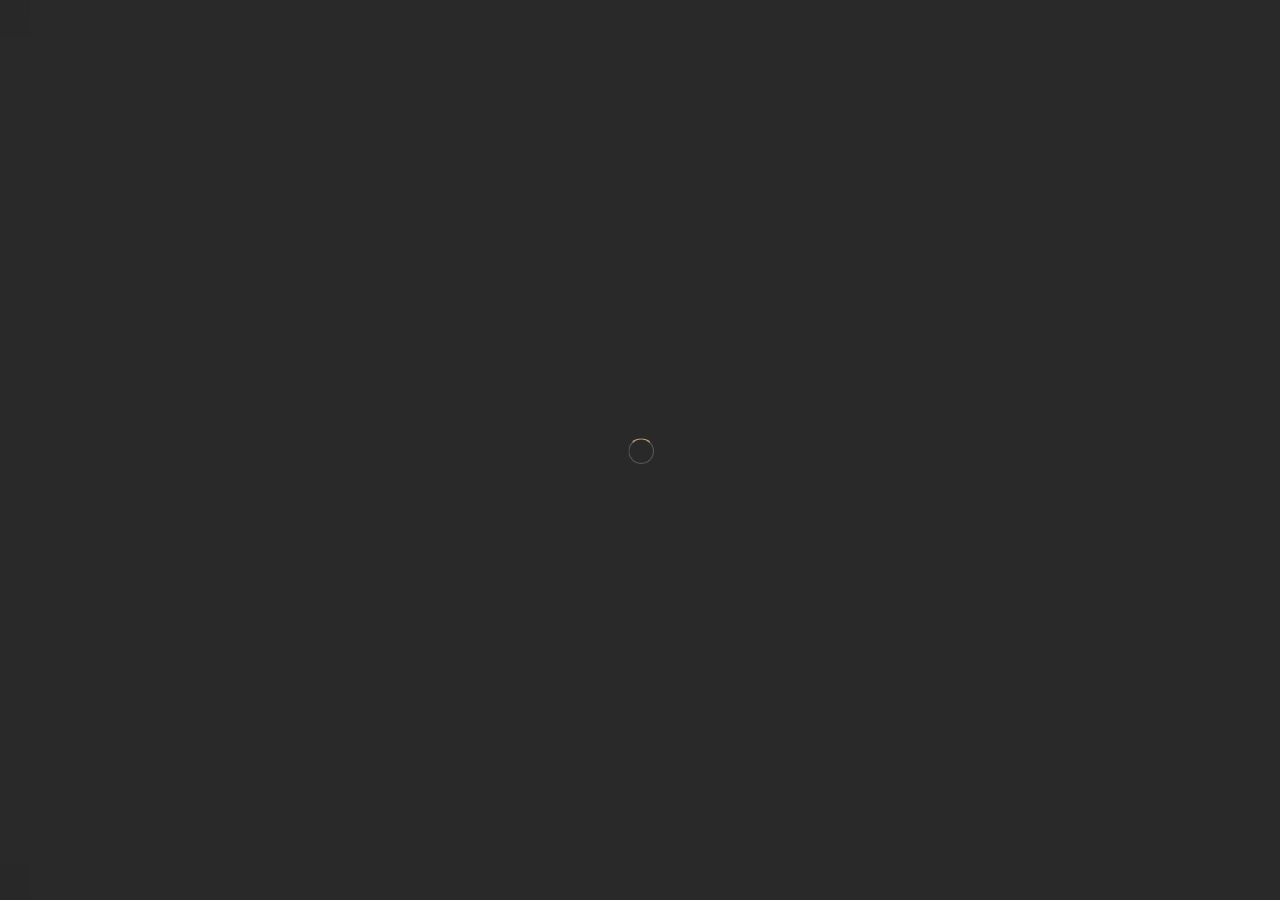
==== commit 30d0d36d: "Add files via upload" ====
--- a/coming-soon.html
+++ b/coming-soon.html
@@ -104,7 +104,7 @@
                 <div class="cs-contacts">
                     <ul>
                         <li><span>Call :</span><a href="#">+83463556677</a></li>
-                        <li><span>Write  :</span><a href="#">polina.com496@gmail.com</a></li>
+                        <li><span>Write  :</span><a href="#">vera@gmail.com</a></li>
                         <li><span>Find us : </span><a href="#">RUSSIA</a></li>
                     </ul>
                 </div>
